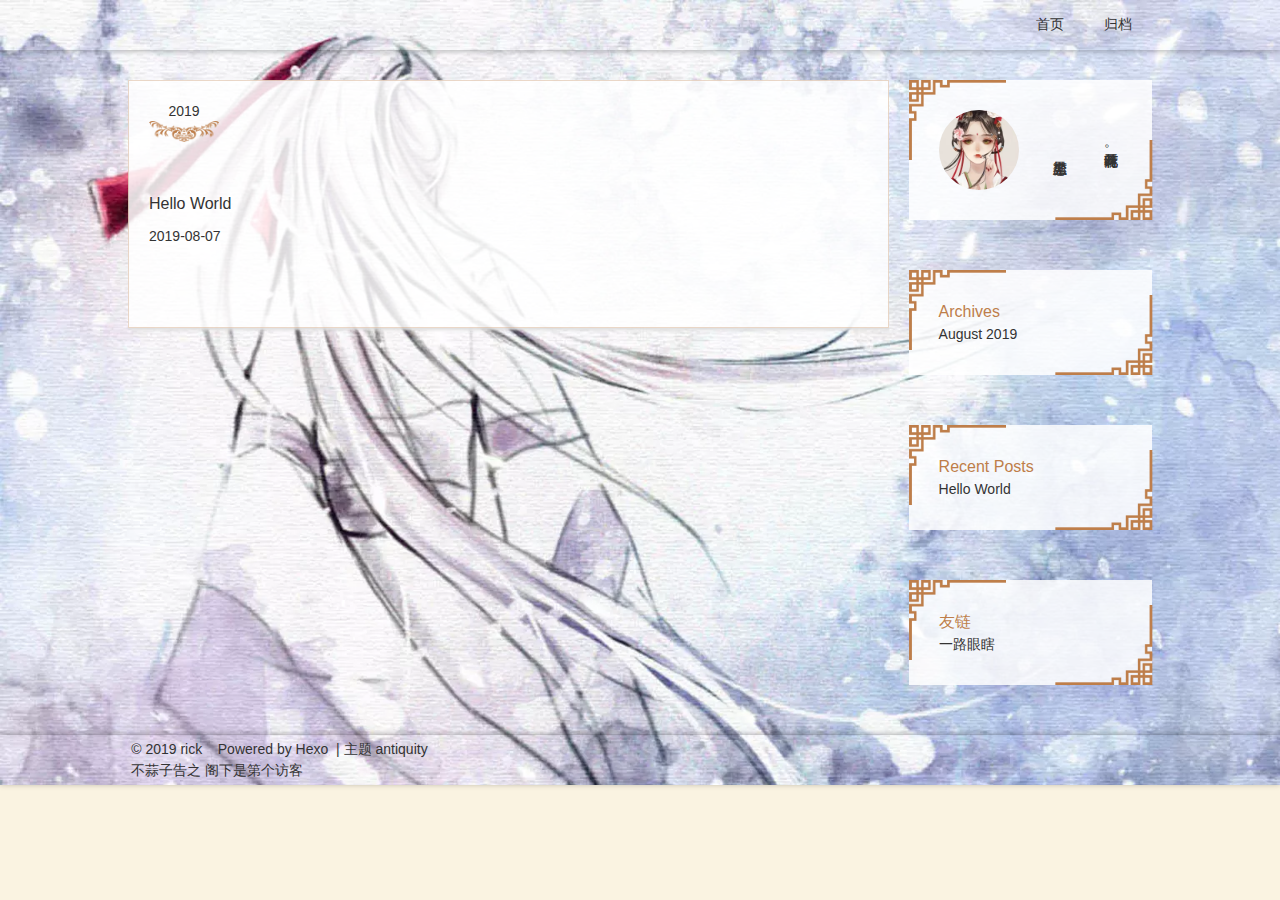
==== archives/index.html @ a4896336 "Site updated: 2019-08-07 15:57:03" ====
<!DOCTYPE html>
<html>
<head><meta name="generator" content="Hexo 3.9.0">
  <meta charset="utf-8">
  

  
  <title>Archives | Blog</title>
  <meta name="viewport" content="width=device-width, initial-scale=1, maximum-scale=1">
  
  
  
  <meta property="og:type" content="website">
<meta property="og:title" content="Blog">
<meta property="og:url" content="http://yoursite.com/archives/index.html">
<meta property="og:site_name" content="Blog">
<meta property="og:locale" content="zh-Hans">
<meta name="twitter:card" content="summary">
<meta name="twitter:title" content="Blog">
  
    <link rel="alternate" href="/atom.xml" title="Blog" type="application/atom+xml">
  
  
    <link rel="icon" href="/images/default-avatar.webp">
  
  
    <link href="//fonts.googleapis.com/css?family=Source+Code+Pro" rel="stylesheet" type="text/css">
  
  <link rel="stylesheet" href="/css/style.css">
  <link rel="stylesheet" href="/css/highlight.css">
  <script>
  let antiquityStorage = window.sessionStorage.getItem('antiquitySessionStorage');
  if (antiquityStorage == '' || antiquityStorage == null) {
    var antiquityLoader = '<div id="loaderbox"><div class="loader"><div class="load-roll"><div class="load-top"></div><div class="load-right"></div><div class="load-bottom"></div></div></div></div>';
    document.write(antiquityLoader);
    document.body.style.overflow = 'hidden'
  }
  </script>
</head>
</html>
<body>
  <div id="fullpage" class="mobile-nav-right">
    
      <div id="wrapper" title="图片来自网络">
    
    
      <header id="header">
  <div id="nav-toggle" class="nav-toggle"></div>
  <div class="head-box global-width">
    <nav class="nav-box nav-right">
      
        <a class="nav-item" href="/" title
        
        >首页</a>
      
        <a class="nav-item" href="/archives" title
        
        >归档</a>
      
    </nav>
  </div>
</header>
      <div id="middlecontent" title class="global-width sidebar-right">
        <section id="main">
  
  
    
    
      
      
      <section class="global-container archives-wrap">
        <div class="archive-year-wrap">
          <a href="/archives/2019" class="archive-year">2019</a>
        </div>
        <div class="archives">
    
    <article class="archive-article archive-type-post">
  <div class="archive-article-inner">
    <header class="archive-article-header">
      
  
    <h1 itemprop="name">
      <a class="archive-article-title" href="/2019/08/07/hello-world/">Hello World</a>
    </h1>
  
      
    </header>
    <div class="article-meta archive-article-meta">
      <a href="/2019/08/07/hello-world/" class="article-date">
  <time datetime="2019-08-07T04:28:36.734Z" itemprop="datePublished">2019-08-07</time>
</a>
      
      
    </div>
  </div>
</article>
  
  
    </div></section>
  


</section>
        <aside id="sidebar">
  
    <div class="widget-box">
  <div class="avatar-box">
    <img class="avatar" src="/images/default-avatar.webp" title="图片来自网络"></img>
    <h3 class="avatar-name">
      
        繁星亦恋尘
      
    </h3>
    <p class="avatar-slogan">
      花开花落终有时。
    </p>
  </div>
</div>


  
    

  
    

  
    
  
    
  <div class="widget-box">
    <h3 class="widget-title">Archives</h3>
    <div class="widget">
      <ul class="archive-list"><li class="archive-list-item"><a class="archive-list-link" href="/archives/2019/08/">August 2019</a></li></ul>
    </div>
  </div>

  
    
  <div class="widget-box">
    <h3 class="widget-title">Recent Posts</h3>
    <div class="widget">
      <ul>
        
          <li>
            <a href="/2019/08/07/hello-world/">Hello World</a>
          </li>
        
      </ul>
    </div>
  </div>

  
      <div class="widget-box">
    <h3 class="widget-title">友链</h3>
    <div class="widget">
      
        <a style="display: block;" href="https://yiluyanxia.github.io/" title target='_blank'
        >一路眼瞎</a>
      
    </div>
  </div>

  
</aside>
      </div>
      <footer id="footer">
  <div class="foot-box global-width">
    &copy; 2019 rick &nbsp;&nbsp;
    Powered by <a href="http://hexo.io/" target="_blank">Hexo</a>
    &nbsp;|&nbsp;主题 <a href="https://github.com/yiluyanxia/hexo-theme-antiquity">antiquity</a>
    <br>
    <script async src="//busuanzi.ibruce.info/busuanzi/2.3/busuanzi.pure.mini.js"></script>
    <span id="busuanzi_container_site_pv">不蒜子告之   阁下是第<span id="busuanzi_value_site_pv"></span>个访客</span>
  </div>
</footer>
      <script src="https://code.jquery.com/jquery-2.0.3.min.js"></script>
<script>
if (!window.jQuery) {
var script = document.createElement('script');
script.src = "/js/jquery-2.0.3.min.js";
document.body.write(script);
}
</script>

  <link rel="stylesheet" href="/fancybox/jquery.fancybox.css">
  <script src="/fancybox/jquery.fancybox.pack.js"></script>


<script src="/js/script.js"></script>



    </div>
    <nav id="mobile-nav" class="mobile-nav-box">
  <div class="mobile-nav-img mobile-nav-top"></div>
  
    <a href="/" class="mobile-nav-link">首页</a>
  
    <a href="/archives" class="mobile-nav-link">归档</a>
  
  <div class="mobile-nav-img  mobile-nav-bottom"></div>
</nav>    
  </div>
</body>
</html>
---- css/style.css ----
body {
  width: 100%;
}
body:before,
body:after {
  content: "";
  display: table;
}
body:after {
  clear: both;
}
html,
body,
div,
span,
applet,
object,
iframe,
h1,
h2,
h3,
h4,
h5,
h6,
p,
blockquote,
pre,
a,
abbr,
acronym,
address,
big,
cite,
code,
del,
dfn,
em,
img,
ins,
kbd,
q,
s,
samp,
small,
strike,
strong,
sub,
sup,
tt,
var,
dl,
dt,
dd,
ol,
ul,
li,
fieldset,
form,
label,
legend,
table,
caption,
tbody,
tfoot,
thead,
tr,
th,
td,
figure {
  margin: 0;
  padding: 0;
  border: 0;
  outline: 0;
  font-weight: inherit;
  font-style: inherit;
  font-family: inherit;
  font-size: 100%;
  vertical-align: baseline;
}
* {
  outline: none;
  box-sizing: border-box;
}
menu,
ul,
ol {
  list-style: none;
  margin: 0;
  padding: 0;
}
table {
  border-collapse: separate;
  border-spacing: 0;
  vertical-align: middle;
}
caption,
th,
td {
  text-align: left;
  font-weight: normal;
  vertical-align: middle;
  padding: 0;
}

a img {
  border: none;
}
input,
button {
  margin: 0;
  padding: 0;
}
input::-moz-focus-inner,
button::-moz-focus-inner {
  border: 0;
  padding: 0;
}

body{
  line-height: 1.5;
  color: #333;
  background: #FAF3E1;
  font-size: 14px;
  font-family: Arial, Roboto, "Droid Sans", "Hiragino Sans GB", "Microsoft YaHei", "Simsun", STXihei, "sans-serif";
}

iframe {
  vertical-align: top;
}

a {
  text-decoration: none;
  color: #333;
}

a:focus,
a:hover,
a:hover {
  text-decoration: none;
  color: #de1c31
}

img {
  vertical-align: top;
}

a img {
  border: 0 none;
}

.clearfix:after {
  content: "";
  clear: both;
  height: 0;
  display: table;
  visibility: hidden;
  font-size: 0;
}

.clearfix {
  height: 1%;
}

.img-adaption {
  display: block;
  position: absolute;
  top: 0;
  right: 0;
  bottom: 0;
  left: 0;
  margin: auto;
  max-height: 100%;
  max-width: 100%;
}
html, body, #fullpage{
  height: 100%;
}

#loaderbox {
  position: fixed;
  top: 0;
  right: 0;
  bottom: 0;
  left: 0;
  height: 100%;
  width: 100%;
  z-index: 999999;
  background-color: #FAF3E1;
}
.loader {
  position: absolute;
  top: 50%;
  left: 50%;
  transform: translate(-50%, -50%);
  border-color: inherit;
}
.load-roll {
  width: 42px;
  height: 42px;
  /* border: 2px solid #f1dfd0; */
  border: 2px solid #de1c31;
  border-radius: 100%;
  position: relative;
  top: 50%;
  left: 0;
  right: 0;
  box-sizing: border-box;
  animation: roll 2s linear infinite;
}
.load-top, .load-right, .load-bottom, .load-left {
  border: 22px solid transparent;
  border-radius: 100%;
  position: absolute;
  top: -3px;
  left: -3px;
  box-sizing: border-box;
}
.load-top {
  border-top-color: #FAF3E1;
  animation: roll-top 2s linear infinite;
}
.load-right {
  border-right-color: #FAF3E1;
  animation: roll-right 2s linear infinite;
}
.load-bottom {
  border-bottom-color: #FAF3E1;
  animation: roll-bottom 2s linear infinite;
}

@keyframes roll {
  100% {
    transform: rotate(1turn)
  }
}
@keyframes roll-top {
  0% {
    transform: rotate(0deg)
  }

  50% {
    transform: rotate(180deg)      
  }
  
  100% {
    transform: rotate(360deg)
  }
}
@keyframes roll-right {
  0% {
    transform: rotate(0deg)
  }
  25% {
    transform: rotate(0deg)
  }
  50% {
    transform: rotate(90deg)
  }
  100% {
    transform: rotate(360deg)
  }
}
@keyframes roll-bottom {
  0% {
    transform: rotate(0deg)
  }
  50% {
    transform: rotate(0deg)
  }
  100% {
    transform: rotate(360deg)
  }
}
#fullpage {
  position: relative;
  /* display: none; */
}
#wrapper {
  background-image: url('../images/bg.webp');
  background-color: #C7C9EA;
  background-repeat: no-repeat;
  background-attachment: fixed;
  background-size: cover;
  position: absolute;
  right: 0;
  width: 100%;
  transition: 0.2s ease-out;
  z-index: 1;
}
.mobile-nav-on {
  overflow: hidden;
}
.mobile-nav-on #wrapper {
  right: 280px;
}
.mobile-nav-left #wrapper {
  left: 0;
  right: initial;
}
.mobile-nav-left.mobile-nav-on #wrapper{
  left: 280px;
}
.mobile-nav-left .mobile-nav-box{
  right: initial;
  left: 0;
}
.mobile-nav-left .nav-toggle {
  left: 20px;
  right: initial;
}
.global-width {
  width: 80%;
  margin: 0 auto;
}
#header {
  position: relative;
  height: 50px;
  box-shadow: 0 1px 6px rgba(0, 0, 0, .3)
}

.head-box {
}
.nav-box {
  display: flex;
  justify-content: flex-end;
}
.nav-box.nav-left {
  justify-content: flex-start;
}
.nav-box a {
  padding: 14px 20px;
  display: block;
}
.mobile-nav-box{
  position: absolute;
  top: 0;
  right: 0;
  bottom: 0;
  width: 280px;
  background-color: #e3bd8d;
  background-image: url('../images/icons/css_texture.png');
  /* background: linear-gradient(rgba(222, 28, 49), rgba(222, 28, 49,.1)); */
  border-right: 1px solid #fff;
  display: none;
}

.mobile-nav-link {
  display: block;
  text-align: center;
  margin: 10px;
}
.mobile-nav-img {
  width: 100%;
  height: 60px;
  background-image: url('../images/icons/css_patterns.png');
  background-size: auto 50px;
  background-repeat: no-repeat;
  background-position: bottom center;
}
.mobile-nav-bottom {
  transform: scaleY(-1)
}
#middlecontent {
  display: flex;
  padding-top: 30px;
  z-index: 2;
  position: relative;
  justify-content: space-between;
}
#main {
  width: 75%;
  overflow: hidden;
  margin-right: 20px;
}
#sidebar {
  width: 24%;
  min-width: 220px;
}
#middlecontent.sidebar-left #main{
  order: 1;
  margin-right: 0;
  margin-left: 20px;
}
#middlecontent.sidebar-false #main{
  width: 100%;
  margin-right: 0;
}
#middlecontent.sidebar-false #sidebar{
  display: none;
}
.widget-box {
  margin-bottom: 50px;
  position: relative;
  padding: 30px;
  background: rgba(255, 255, 255, .85)  
}
.widget-box::before, .widget-box::after {
  content: "";
  display: block;
  width: 40%;
  height: 80px;
  background: url('../images/icons/css_window_frame.png');
  background-size: cover;
  position: absolute;
  z-index: 1;
}
.widget-box::before{
  left: 0;
  top: 0;
}
.widget-box::after{
  transform:rotate(180deg);
  right: 0;
  bottom: 0;
}
.widget-title {
  font-size: 16px;
  color: #be7e4a;
  /* color: rgb(21, 139, 184) */
}
.widget {
  z-index: 2;
  position: relative;
}
.avatar-box {
  display: flex;
  justify-content: space-between;
  align-items: center;
}
.avatar {
  width: 80px;
  height: 80px;
  border-radius: 100%;
}
.avatar-name {
  writing-mode: vertical-lr
}
.avatar-slogan {
  writing-mode: vertical-lr;
  max-height: 200px;
}
.global-container {
  box-shadow: 1px 2px 3px #ddd;
  border: 1px solid rgba(190, 126, 74, .3);
  padding: 20px;
  background: rgba(255, 255, 255, .85)
}
.article {
  margin-bottom: 50px;
}
.article-title {
  font-size: 1.7em;
}
.article-meta {
  display: flex;
  padding: 10px 0;
}
.article-date {
  margin-right: 10px;
}
.article-category {
  
}
.article-category .article-category-link {
  margin-right: 10px;
}
.article-tag-list {
  display: flex;
}
.article-tag-list-item {
  padding: 0 14px;
  background: url('../images/icons/css_tag.png');
  background-size: auto 14px;
  background-repeat: no-repeat;
  background-position: left center;
}
.article-inner {
  padding-top: 20px;
}
.article-content h1, .article-content h2, .article-content h3, .article-content h4,.article-content h5,.article-content h6{
  line-height: 1.1em;
  margin: 1.1em 0;
}
.article-content h1{
  font-size: 1.7em;
  line-height: 1.5;
}
.article-content h2{
  font-size: 1.5em;
}
.article-content h3{
  font-size: 1.17em;
}
.article-content h4{
  font-size: 1em;
}
.article-content h5{
  font-size: 0.83em;
}
.article-content p {
  line-height: 1.6em;
  margin: 1.6em 0;
}
.article-content a {
  color: #be7e4a;
}
.article-content ol{
  list-style: decimal outside;
  padding-left: 2em;
}

.article-content img {
  max-width: 100%;
  display: block;
  margin: auto;
}
.article-gallery-img  {
  display: none;
  max-width: 100%;
}
.article-gallery-img img {
  display: block;
  max-width: 100%;
  margin: 0 auto;
}
.article-content .pullquote {
  text-align: left;
  width: 45%;
  margin: 0;
}
.article-content .pullquote.left {
  margin-left: 0.5em;
  margin-right: 1em;
  float: left
}
.article-content .pullquote.right {
  margin-right: 0.5em;
  margin-left: 1em;
  float: right
}
.article-content hr,
.widget hr {
  border: 1px dashed #ddd;
}
.article-content strong,
.widget strong {
  font-weight: bold;
}
.article-content em,
.widget em,
.article-content cite,
.widget cite {
  font-style: italic;
}
.article-content sup,
.widget sup,
.article-content sub,
.widget sub {
  font-size: 0.75em;
  line-height: 0;
  position: relative;
  vertical-align: baseline;
}
.article-content sup,
.widget sup {
  top: -0.5em;
}
.article-content sub,
.widget sub {
  bottom: -0.2em;
}
.article-content small,
.widget small {
  font-size: 0.85em;
}
.article-content acronym,
.widget acronym,
.article-content abbr,
.widget abbr {
  border-bottom: 1px dotted;
}
.article-content ul,
.article-content ol,
.article-content dl{
  line-height: 1.6em;
  padding-left: 2em;
}
.article-content ul ul,
.article-content ol ul,
.article-content ul ol,
.article-content ol ol{
  margin-top: 0;
  margin-bottom: 0;
}
.article-content ul{
  list-style: disc;
  padding-left: 2em;
}
.article-content dt {
  font-weight: bold;
}
.article-content:before,
.article-content:after {
  content: "";
  display: table;
}
.article-content:after {
  clear: both;
}
.article-content p,
.article-content table {
  line-height: 1.6em;
  margin: 1.6em 0;
}
.article-content h1,
.article-content h2,
.article-content h3,
.article-content h4,
.article-content h5,
.article-content h6 {
  font-weight: bold;
}
.article-content h1,
.article-content h2,
.article-content h3,
.article-content h4,
.article-content h5,
.article-content h6 {
  line-height: 1.1em;
  margin: 1.1em 0;
}

.article-content ul,
.article-content ol,
.article-content dl {
  margin-top: 1.6em;
  margin-bottom: 1.6em;
}
.article-content img,
.article-content video {
  max-width: 100%;
  height: auto;
  display: block;
  margin: auto;
}
.article-content iframe {
  border: none;
}
.article-content table {
  width: 100%;
  border-collapse: collapse;
  border-spacing: 0;
}
.article-content th {
  font-weight: bold;
  border-bottom: 3px solid #ddd;
  padding-bottom: 0.5em;
}
.article-content td {
  border-bottom: 1px solid #ddd;
  padding: 10px 0;
}
.article-content blockquote {
  font-size: 1.4em;
  margin: 1.6em 20px;
  text-align: center;
}
.article-content blockquote footer {
  font-size: 14px;
  margin: 1.6em 0;
  font-family: "Helvetica Neue", Helvetica, Arial, sans-serif;
}
.article-content blockquote footer cite:before {
  content: "—";
  padding: 0 0.5em;
}
.article-content .caption {
  color: #999;
  display: block;
  font-size: 0.9em;
  margin-top: 0.5em;
  position: relative;
  text-align: center;
}
.article-content .video-container {
  position: relative;
  padding-top: 56.25%;
  height: 0;
  overflow: hidden;
}
.article-content .video-container iframe,
.article-content .video-container object,
.article-content .video-container embed {
  position: absolute;
  top: 0;
  left: 0;
  width: 100%;
  height: 100%;
  margin-top: 0;
}
.article-gallery-img:first-child {
  display: block
}
.article-share-link{
  color: #be7e4a;
}
.article-footer{
  text-align: center;
  background-image: url('../images/icons/css_pattern_bottom.png');
  background-repeat: no-repeat;
  padding-bottom: 20px;
  background-position: center bottom;
  background-size: 70px auto;
}
#article-nav {
  display: flex;
  justify-content: space-between;
  padding: 20px 0;
}
#article-nav .article-nav-block {
  /* width: 49%; */
}
#article-nav .article-nav-block+.article-nav-block {
 padding-left: 30px;
}
#article-nav .article-nav-block+.article-nav-block .article-nav-older{
  flex-direction: column;
}
.article-nav-link-wrap{
  display: flex;
}
.article-nav-caption {
  display: inline-block;
  width: 46px;
  height: 19px;
  background-image: url('../images/icons/css_cloud.png')
}
#article-nav-older .article-nav-caption{
  transform: scaleX(-1)
}
.archives-wrap {
  margin-bottom: 50px;
}

.archive-article {
  margin-bottom: 50px;
}
.archive-article-title {
  font-size: 16px;
}
.archive-year-wrap {
  margin-bottom: 50px;
}
.archive-year {
  display: block;
  background-image: url('../images/icons/css_pattern_bottom.png');
  background-repeat: no-repeat;
  background-position: left bottom;
  background-size: 70px auto;
  padding-bottom: 20px;
  width: 70px;
  text-align: center
}
#page-nav{
  box-shadow: 1px 2px 3px #ddd;
  border: 1px solid rgba(190, 126, 74, .3);
  padding: 20px;
  background: rgba(255, 255, 255, .85);
  margin-bottom: 50px;
  text-align: center;
  display: flex;
  justify-content: center;
}
#page-nav *{
  margin: 0 10px;
}
#page-nav::before{
  content: "";
  display: block;
  width: 46px;
  height: 19px;
  background: url('../images/icons/css_cloud.png')
}
#page-nav::after{
  content: "";
  display: block;
  width: 46px;
  height: 19px;
  background: url('../images/icons/css_cloud.png');
  transform: scaleX(-1);
}
#page-nav .current{
  color: #de1c31;
}
#footer {
  box-shadow: 0 -1px 6px rgba(0, 0, 0, .3);
  padding: 4px;
}
@media screen and (max-width: 1200px){
  .global-width {
    width: 100%;
  }
  #middlecontent {
    padding-left: 12px;
    padding-right: 12px;
  }
  #footer {
    padding-left: 12px;
    padding-right: 12px;
  }
}
@media screen and (max-width: 768px){
  #wrapper{
    background: #EFF0F5;
    /* background: #C7C9EA; */
    
  }
  #middlecontent {
    display: block;
  }
  #main, #sidebar{
    width: 100%;
  }
  #sidebar {
    padding-left: 0;
  }
  .widget-box::before,
  .widget-box::after {
    width: 23%;
  }
  .page-number{
    display: none;
  }
  .head-box {
    display: none;
  }
  .nav-toggle {
    width: 34px;
    height: 38px;
    position: absolute;
    top: 6px;
    right: 20px;
    box-shadow: 0 0 34px #fff;
    border: 1px solid rgba(190, 126, 74, .85);
    background: #fff;
    border-radius: 3px;
    cursor: pointer;
    /* border: 1px solid #e3bd8d;
    background-image: -webkit-linear-gradient(#F6E4CE, #EBC18F);
    box-shadow: inset 0px 0px 2px #fff, 0 0 34px #fff; */
  }
  .nav-toggle::before,
  .nav-toggle::after{
    content: "";
    display: block;
    width: 28px;
    height: 2px;
    background-color: rgba(190, 126, 74, .85);
    border-radius: 2px;
    position: absolute;
    right: 2px;
  }
  .nav-toggle::before{
    top: 8px;
    box-shadow: 0 9px rgba(190, 126, 74, .85);
  }
  .nav-toggle::after{
    top: 25px;
  }
  .mobile-nav-box {
    display: block;
  }
  #article-nav {
    flex-direction: column;
  }
}
---- css/highlight.css ----
.article-content .highlight-box {
  position: relative;
  overflow: hidden;
  border-radius: 4px;
  margin: 1.6em 0;
  padding-top: 38px;
  background: #21252B;
}
.article-content .highlight::-webkit-scrollbar {
  height: 10px;
  background-color: #282C34;
}
.article-content .highlight::-webkit-scrollbar-track {
  border-radius: 10px;
  background-color: #282C34;
}

.article-content .highlight::-webkit-scrollbar-thumb {
  border-radius: 10px;
  background-color: #3E4451;
}
.article-content-cloud .highlight-box::before,
.article-content-mac .highlight-box::before {
  content: attr(data-rel);
  height: 38px;
  line-height: 38px;
  color: #fff;
  font-size: 14px;
  position: absolute;
  top: 0;
  left: 0;
  padding: 0px 75px;
}
.article-content-mac .highlight-box::before {
  padding: 0px 90px;
}
.article-content-cloud .highlight-box::after{
  content: "";
  position: absolute;
  top: 0;
  left: 4px;
  width: 46px;
  height: 19px;
  background-image: url('../images/icons/css_cloud.png')
}
.article-content-mac .highlight-box::after{
  content: " ";
  position: absolute;
  -webkit-border-radius: 50%;
  border-radius: 50%;
  background: #FF5454;
  width: 12px;
  height: 12px;
  top: 0;
  left: 20px;
  margin-top: 13px;
  -webkit-box-shadow: 20px 0px #FFBF00, 40px 0px #00D22E;
  box-shadow: 20px 0px #FFBF00, 40px 0px #00D22E;
  z-index: 3;
}
.article-content-doorframe .highlight-box {
  background-color: #282C34;
  border-radius: 0;
  border: 1px solid #be7e4a;
  box-shadow: 3px 0 #282C34, -3px 0 #282C34, 0px -3px #282C34, 0px 3px #282C34;
}
.article-content-doorframe .highlight-box::before,
.article-content-doorframe .highlight-box::after,
.article-content-doorframe .highlight-box .highlight::before,
.article-content-doorframe .highlight-box .highlight::after {
  content: "";
  display: block;
  position: absolute;
  background-image: url('../images/icons/css_doorframe.png');
  background-size: auto 44px;
  width: 44px;
  height: 44px;
  background-repeat: no-repeat;
}
.article-content-doorframe .highlight-box::before {
  top: 0;
  left: 0;
  transform:rotate(90deg);
}
.article-content-doorframe .highlight-box::after {
  top: 0;
  right: 0;
  transform:rotate(180deg);
}

.article-content-doorframe .highlight-box .highlight::before {
  bottom: 0;
  left: 0;
}
.article-content-doorframe .highlight-box .highlight::after {
  bottom: 0;
  right: 0;
  transform:rotate(-90deg);
}
.article-content-doorframe .highlight-box .highlight {
  padding-bottom: 53px !important;
}
.article-content .highlight {
  padding: 15px 20px;
}
.article-content pre,
.article-content .highlight {
  background: #282C34;
  overflow: auto;
  color: #ABB2BF;
  line-height: 22px;
}

.article-content .highlight .gutter pre,
.article-content .gist .gist-file .gist-data .line-numbers {
  color: #4B5363;
  font-size: 0.85em;
}
.article-content img {
  max-width: 100%;
}
.article-content pre,
.article-content code {
  font-family: "Source Code Pro", Consolas, Monaco, Menlo, Consolas, monospace;
}
.article-content code {
  background: #eee;
  text-shadow: 0 1px #fff;
  padding: 0 0.3em;
}
.article-content pre code {
  background: none;
  text-shadow: none;
  padding: 0;
}
.article-content .highlight pre {
  border: none;
  margin: 0;
  padding: 0;
}
.article-content .highlight table {
  margin: 0;
  width: auto;
}
.article-content .highlight td {
  border: none;
  padding: 0;
}
.article-content .highlight figcaption {
  font-size: 0.85em;
  color: #999;
  line-height: 1em;
  margin-bottom: 1em;
}
.article-content .highlight figcaption:before,
.article-content .highlight figcaption:after {
  content: "";
  display: table;
}
.article-content .highlight figcaption:after {
  clear: both;
}
.article-content .highlight figcaption a {
  float: right;
}
.article-content .highlight .gutter pre {
  text-align: right;
  padding-right: 20px;
}
.article-content .highlight .line {
  height: 22.400000000000002px;
}
.article-content .highlight .line.marked {
  background: #515151;
}
.article-content .gist {
  margin: 0;
  border-style: solid;
  border-color: #ddd;
  border-width: 1px 0;
  background: #2d2d2d;
  padding: 15px 20px 15px 0;
}
.article-content .gist .gist-file {
  border: none;
  font-family: "Source Code Pro", Consolas, Monaco, Menlo, Consolas, monospace;
  margin: 0;
}
.article-content .gist .gist-file .gist-data {
  background: none;
  border: none;
}
.article-content .gist .gist-file .gist-data .line-numbers {
  background: none;
  border: none;
  padding: 0 20px 0 0;
}
.article-content .gist .gist-file .gist-data .line-data {
  padding: 0 !important;
}
.article-content .gist .gist-file .highlight {
  margin: 0;
  padding: 0;
  border: none;
}
.article-content .gist .gist-file .gist-meta {
  background: #2d2d2d;
  color: #999;
  font: 0.85em -apple-system, BlinkMacSystemFont, "Segoe UI", "Roboto", "Oxygen", "Ubuntu", "Cantarell", "Fira Sans", "Droid Sans", "Helvetica Neue", sans-serif;
  text-shadow: 0 0;
  padding: 0;
  margin-top: 1em;
  margin-left: 20px;
}
.article-content .gist .gist-file .gist-meta a {
  color: #61AFEF;
  font-weight: normal;
}
.article-content .gist .gist-file .gist-meta a:hover {
  text-decoration: underline;
}
pre .comment,
pre .title {
  color:#3E4451;
}
pre .variable,
pre .attribute,
pre .regexp,
pre .ruby .constant,
pre .xml .tag .title,
pre .xml .pi,
pre .xml .doctype,
pre .html .doctype,
pre .css .id,
pre .css .class,
pre .css .pseudo,
pre .tag .name {
  color: #E06C75;
}
pre .number,
pre .preprocessor,
pre .built_in,
pre .literal,
pre .params,
pre .constant {
  color: #D19A66;
}
pre .class,
pre .ruby .class .title,
pre .css .rules .attribute {
  color: #9c9;
}
pre .string,
pre .value,
pre .inheritance,
pre .header,
pre .ruby .symbol,
pre .xml .cdata {
  color: #98C379;
}
pre .css .hexcolor {
  color: #61AFEF;
}
pre .attr {
  color: #D19A66;
}
pre .function,
pre .function .params{
  color: #ABB2BF;
}

pre .python .decorator,
pre .python .title,
pre .ruby .function .title,
pre .ruby .title .keyword,
pre .perl .sub,
pre .javascript .title,
pre .coffeescript .title,
pre .function .title {
  color: #56B6C2;
}
pre .keyword,
pre .javascript .function {
  color: #C678DD;
}
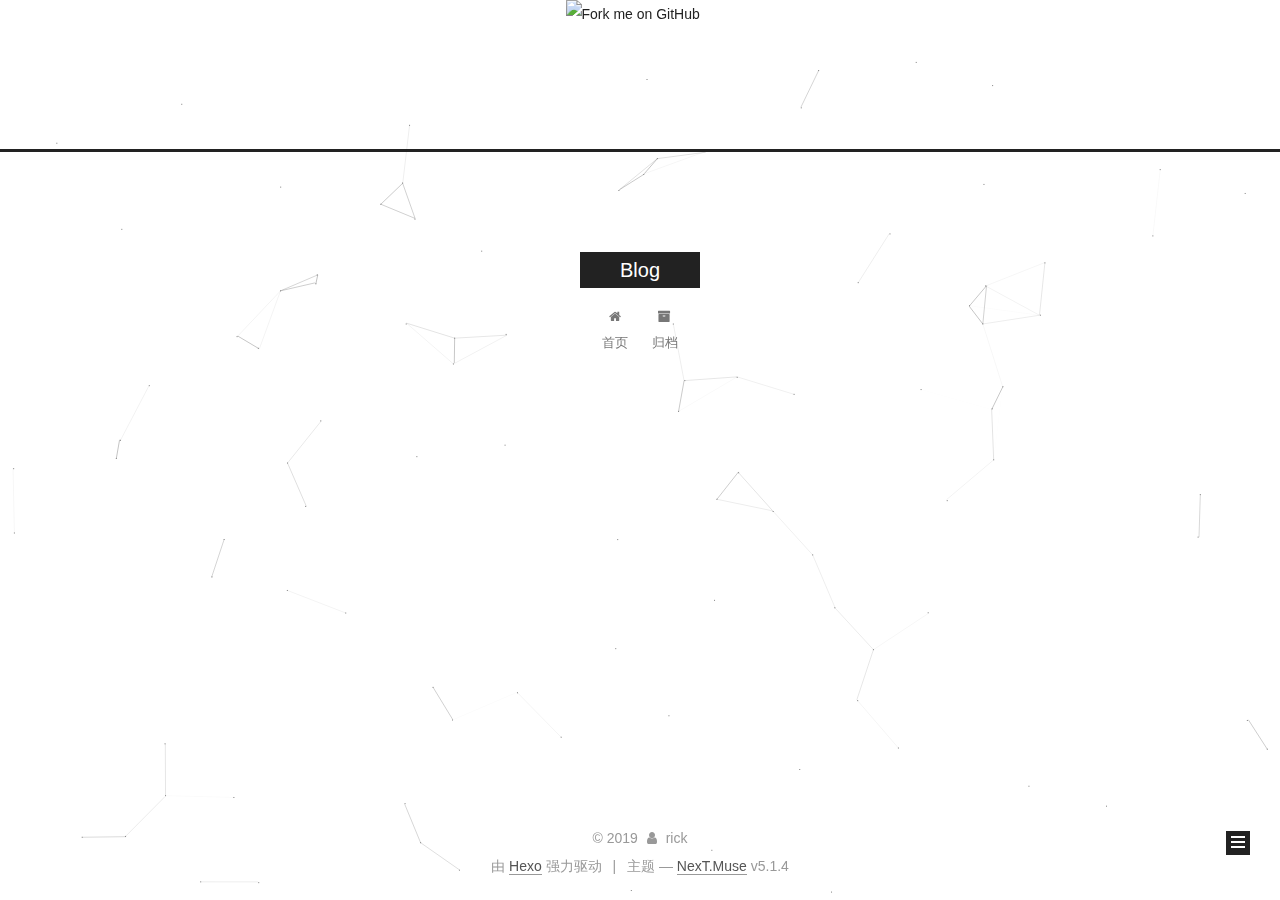
==== commit c2b640e8: "Site updated: 2019-08-07 20:38:30" ====
--- a/archives/index.html
+++ b/archives/index.html
@@ -1,206 +1,566 @@
 <!DOCTYPE html>
-<html>
+
+
+
+  
+
+
+<html class="theme-next muse use-motion" lang="zh-Hans">
 <head><meta name="generator" content="Hexo 3.9.0">
-  <meta charset="utf-8">
-  
-
-  
-  <title>Archives | Blog</title>
-  <meta name="viewport" content="width=device-width, initial-scale=1, maximum-scale=1">
-  
-  
-  
-  <meta property="og:type" content="website">
+  <meta charset="UTF-8">
+<meta http-equiv="X-UA-Compatible" content="IE=edge">
+<meta name="viewport" content="width=device-width, initial-scale=1, maximum-scale=1">
+<meta name="theme-color" content="#222">
+
+
+
+
+
+
+
+
+
+<meta http-equiv="Cache-Control" content="no-transform">
+<meta http-equiv="Cache-Control" content="no-siteapp">
+
+
+
+
+
+
+
+
+
+
+
+
+
+
+
+
+  
+  
+  <link href="/lib/fancybox/source/jquery.fancybox.css?v=2.1.5" rel="stylesheet" type="text/css">
+
+
+
+
+
+
+
+<link href="/lib/font-awesome/css/font-awesome.min.css?v=4.6.2" rel="stylesheet" type="text/css">
+
+<link href="/css/main.css?v=5.1.4" rel="stylesheet" type="text/css">
+
+
+  <link rel="apple-touch-icon" sizes="180x180" href="/images/apple-touch-icon-next.png?v=5.1.4">
+
+
+  <link rel="icon" type="image/png" sizes="32x32" href="/images/favicon-32x32-next.png?v=5.1.4">
+
+
+  <link rel="icon" type="image/png" sizes="16x16" href="/images/favicon-16x16-next.png?v=5.1.4">
+
+
+  <link rel="mask-icon" href="/images/logo.svg?v=5.1.4" color="#222">
+
+
+
+
+
+  <meta name="keywords" content="Hexo, NexT">
+
+
+
+
+
+  <link rel="alternate" href="/atom.xml" title="Blog" type="application/atom+xml">
+
+
+
+
+
+
+<meta property="og:type" content="website">
 <meta property="og:title" content="Blog">
 <meta property="og:url" content="http://yoursite.com/archives/index.html">
 <meta property="og:site_name" content="Blog">
 <meta property="og:locale" content="zh-Hans">
 <meta name="twitter:card" content="summary">
 <meta name="twitter:title" content="Blog">
-  
-    <link rel="alternate" href="/atom.xml" title="Blog" type="application/atom+xml">
-  
-  
-    <link rel="icon" href="/images/default-avatar.webp">
-  
-  
-    <link href="//fonts.googleapis.com/css?family=Source+Code+Pro" rel="stylesheet" type="text/css">
-  
-  <link rel="stylesheet" href="/css/style.css">
-  <link rel="stylesheet" href="/css/highlight.css">
-  <script>
-  let antiquityStorage = window.sessionStorage.getItem('antiquitySessionStorage');
-  if (antiquityStorage == '' || antiquityStorage == null) {
-    var antiquityLoader = '<div id="loaderbox"><div class="loader"><div class="load-roll"><div class="load-top"></div><div class="load-right"></div><div class="load-bottom"></div></div></div></div>';
-    document.write(antiquityLoader);
-    document.body.style.overflow = 'hidden'
-  }
-  </script>
+
+
+
+<script type="text/javascript" id="hexo.configurations">
+  var NexT = window.NexT || {};
+  var CONFIG = {
+    root: '/',
+    scheme: 'Muse',
+    version: '5.1.4',
+    sidebar: {"position":"left","display":"post","offset":12,"b2t":false,"scrollpercent":false,"onmobile":false},
+    fancybox: true,
+    tabs: true,
+    motion: {"enable":true,"async":false,"transition":{"post_block":"fadeIn","post_header":"slideDownIn","post_body":"slideDownIn","coll_header":"slideLeftIn","sidebar":"slideUpIn"}},
+    duoshuo: {
+      userId: '0',
+      author: '博主'
+    },
+    algolia: {
+      applicationID: '',
+      apiKey: '',
+      indexName: '',
+      hits: {"per_page":10},
+      labels: {"input_placeholder":"Search for Posts","hits_empty":"We didn't find any results for the search: ${query}","hits_stats":"${hits} results found in ${time} ms"}
+    }
+  };
+</script>
+
+
+
+  <link rel="canonical" href="http://yoursite.com/archives/">
+
+
+
+
+
+  <title>归档 | Blog</title>
+  
+
+
+
+
+
+
+
+
 </head>
-</html>
-<body>
-  <div id="fullpage" class="mobile-nav-right">
+
+<body itemscope itemtype="http://schema.org/WebPage" lang="zh-Hans">
+
+  
+  
     
-      <div id="wrapper" title="图片来自网络">
+  
+
+  <div class="container sidebar-position-left page-archive">
+    <a href="https://github.com/ElevenDog/ElevenDog.github.io"><img width="149" height="149" src="https://github.blog/wp-content/uploads/2008/12/forkme_left_green_007200.png?resize=149%2C149" class="attachment-full size-full" alt="Fork me on GitHub" data-recalc-dims="1"></a>
+    <div class="headband"></div>
+
+    <header id="header" class="header" itemscope itemtype="http://schema.org/WPHeader">
+      <div class="header-inner"><div class="site-brand-wrapper">
+  <div class="site-meta ">
     
-    
-      <header id="header">
-  <div id="nav-toggle" class="nav-toggle"></div>
-  <div class="head-box global-width">
-    <nav class="nav-box nav-right">
-      
-        <a class="nav-item" href="/" title
-        
-        >首页</a>
-      
-        <a class="nav-item" href="/archives" title
-        
-        >归档</a>
-      
-    </nav>
+
+    <div class="custom-logo-site-title">
+      <a href="/" class="brand" rel="start">
+        <span class="logo-line-before"><i></i></span>
+        <span class="site-title">Blog</span>
+        <span class="logo-line-after"><i></i></span>
+      </a>
+    </div>
+      
+        <p class="site-subtitle"></p>
+      
   </div>
-</header>
-      <div id="middlecontent" title class="global-width sidebar-right">
-        <section id="main">
-  
-  
-    
-    
-      
-      
-      <section class="global-container archives-wrap">
-        <div class="archive-year-wrap">
-          <a href="/archives/2019" class="archive-year">2019</a>
-        </div>
-        <div class="archives">
-    
-    <article class="archive-article archive-type-post">
-  <div class="archive-article-inner">
-    <header class="archive-article-header">
-      
-  
-    <h1 itemprop="name">
-      <a class="archive-article-title" href="/2019/08/07/hello-world/">Hello World</a>
-    </h1>
-  
-      
+
+  <div class="site-nav-toggle">
+    <button>
+      <span class="btn-bar"></span>
+      <span class="btn-bar"></span>
+      <span class="btn-bar"></span>
+    </button>
+  </div>
+</div>
+
+<nav class="site-nav">
+  
+
+  
+    <ul id="menu" class="menu">
+      
+        
+        <li class="menu-item menu-item-home">
+          <a href="/" rel="section">
+            
+              <i class="menu-item-icon fa fa-fw fa-home"></i> <br>
+            
+            首页
+          </a>
+        </li>
+      
+        
+        <li class="menu-item menu-item-archives">
+          <a href="/archives/" rel="section">
+            
+              <i class="menu-item-icon fa fa-fw fa-archive"></i> <br>
+            
+            归档
+          </a>
+        </li>
+      
+
+      
+    </ul>
+  
+
+  
+</nav>
+
+
+
+ </div>
     </header>
-    <div class="article-meta archive-article-meta">
-      <a href="/2019/08/07/hello-world/" class="article-date">
-  <time datetime="2019-08-07T04:28:36.734Z" itemprop="datePublished">2019-08-07</time>
-</a>
-      
-      
+
+    <main id="main" class="main">
+      <div class="main-inner">
+        <div class="content-wrap">
+          <div id="content" class="content">
+            
+
+  
+  
+  
+  <div class="post-block archive">
+    <div id="posts" class="posts-collapse">
+      <span class="archive-move-on"></span>
+
+      <span class="archive-page-counter">
+        
+        
+        
+          
+        
+        嗯..! 目前共计 1 篇日志。 继续努力。
+      </span>
+
+      
+
+        
+        
+        
+
+        
+          
+          <div class="collection-title">
+            <h1 class="archive-year" id="archive-year-2019">2019</h1>
+          </div>
+        
+        
+
+        
+
+  <article class="post post-type-normal" itemscope itemtype="http://schema.org/Article">
+    <header class="post-header">
+
+      <h2 class="post-title">
+        
+            <a class="post-title-link" href="/2019/08/07/hello-world/" itemprop="url">
+              
+                <span itemprop="name">Hello World</span>
+              
+            </a>
+        
+      </h2>
+
+      <div class="post-meta">
+        <time class="post-time" itemprop="dateCreated" datetime="2019-08-07T12:28:36+08:00" content="2019-08-07">
+          08-07
+        </time>
+      </div>
+
+    </header>
+  </article>
+
+
+
+      
+
     </div>
   </div>
-</article>
-  
-  
-    </div></section>
-  
-
-
-</section>
-        <aside id="sidebar">
-  
-    <div class="widget-box">
-  <div class="avatar-box">
-    <img class="avatar" src="/images/default-avatar.webp" title="图片来自网络"></img>
-    <h3 class="avatar-name">
-      
-        繁星亦恋尘
-      
-    </h3>
-    <p class="avatar-slogan">
-      花开花落终有时。
-    </p>
-  </div>
-</div>
-
-
-  
-    
-
-  
-    
-
-  
-    
-  
-    
-  <div class="widget-box">
-    <h3 class="widget-title">Archives</h3>
-    <div class="widget">
-      <ul class="archive-list"><li class="archive-list-item"><a class="archive-list-link" href="/archives/2019/08/">August 2019</a></li></ul>
+  
+  
+  
+
+  
+
+
+
+          </div>
+          
+
+
+          
+
+        </div>
+        
+          
+  
+  <div class="sidebar-toggle">
+    <div class="sidebar-toggle-line-wrap">
+      <span class="sidebar-toggle-line sidebar-toggle-line-first"></span>
+      <span class="sidebar-toggle-line sidebar-toggle-line-middle"></span>
+      <span class="sidebar-toggle-line sidebar-toggle-line-last"></span>
     </div>
   </div>
 
-  
+  <aside id="sidebar" class="sidebar">
     
-  <div class="widget-box">
-    <h3 class="widget-title">Recent Posts</h3>
-    <div class="widget">
-      <ul>
-        
-          <li>
-            <a href="/2019/08/07/hello-world/">Hello World</a>
-          </li>
-        
-      </ul>
+    <div class="sidebar-inner">
+
+      
+
+      
+
+      <section class="site-overview-wrap sidebar-panel sidebar-panel-active">
+        <div class="site-overview">
+          <div class="site-author motion-element" itemprop="author" itemscope itemtype="http://schema.org/Person">
+            
+              <p class="site-author-name" itemprop="name">rick</p>
+              <p class="site-description motion-element" itemprop="description"></p>
+          </div>
+
+          <nav class="site-state motion-element">
+
+            
+              <div class="site-state-item site-state-posts">
+              
+                <a href="/archives/">
+              
+                  <span class="site-state-item-count">1</span>
+                  <span class="site-state-item-name">日志</span>
+                </a>
+              </div>
+            
+
+            
+
+            
+
+          </nav>
+
+          
+            <div class="feed-link motion-element">
+              <a href="/atom.xml" rel="alternate">
+                <i class="fa fa-rss"></i>
+                RSS
+              </a>
+            </div>
+          
+
+          
+
+          
+          
+
+          
+          
+
+          
+
+        </div>
+      </section>
+
+      
+
+      
+
     </div>
+  </aside>
+
+
+        
+      </div>
+    </main>
+
+    <footer id="footer" class="footer">
+      <div class="footer-inner">
+        <div class="copyright">&copy; <span itemprop="copyrightYear">2019</span>
+  <span class="with-love">
+    <i class="fa fa-user"></i>
+  </span>
+  <span class="author" itemprop="copyrightHolder">rick</span>
+
+  
+</div>
+
+
+  <div class="powered-by">由 <a class="theme-link" target="_blank" href="https://hexo.io">Hexo</a> 强力驱动</div>
+
+
+
+  <span class="post-meta-divider">|</span>
+
+
+
+  <div class="theme-info">主题 &mdash; <a class="theme-link" target="_blank" href="https://github.com/iissnan/hexo-theme-next">NexT.Muse</a> v5.1.4</div>
+
+
+
+
+        
+
+
+
+
+
+
+
+        
+      </div>
+    </footer>
+
+    
+      <div class="back-to-top">
+        <i class="fa fa-arrow-up"></i>
+        
+      </div>
+    
+
+    
+
   </div>
 
   
-      <div class="widget-box">
-    <h3 class="widget-title">友链</h3>
-    <div class="widget">
-      
-        <a style="display: block;" href="https://yiluyanxia.github.io/" title target='_blank'
-        >一路眼瞎</a>
-      
-    </div>
-  </div>
-
-  
-</aside>
-      </div>
-      <footer id="footer">
-  <div class="foot-box global-width">
-    &copy; 2019 rick &nbsp;&nbsp;
-    Powered by <a href="http://hexo.io/" target="_blank">Hexo</a>
-    &nbsp;|&nbsp;主题 <a href="https://github.com/yiluyanxia/hexo-theme-antiquity">antiquity</a>
-    <br>
-    <script async src="//busuanzi.ibruce.info/busuanzi/2.3/busuanzi.pure.mini.js"></script>
-    <span id="busuanzi_container_site_pv">不蒜子告之   阁下是第<span id="busuanzi_value_site_pv"></span>个访客</span>
-  </div>
-</footer>
-      <script src="https://code.jquery.com/jquery-2.0.3.min.js"></script>
-<script>
-if (!window.jQuery) {
-var script = document.createElement('script');
-script.src = "/js/jquery-2.0.3.min.js";
-document.body.write(script);
-}
+
+<script type="text/javascript">
+  if (Object.prototype.toString.call(window.Promise) !== '[object Function]') {
+    window.Promise = null;
+  }
 </script>
 
-  <link rel="stylesheet" href="/fancybox/jquery.fancybox.css">
-  <script src="/fancybox/jquery.fancybox.pack.js"></script>
-
-
-<script src="/js/script.js"></script>
-
-
-
-    </div>
-    <nav id="mobile-nav" class="mobile-nav-box">
-  <div class="mobile-nav-img mobile-nav-top"></div>
-  
-    <a href="/" class="mobile-nav-link">首页</a>
-  
-    <a href="/archives" class="mobile-nav-link">归档</a>
-  
-  <div class="mobile-nav-img  mobile-nav-bottom"></div>
-</nav>    
-  </div>
+
+
+
+
+
+
+
+
+  
+
+
+  
+
+
+
+
+
+
+
+
+
+
+
+  
+  
+    <script type="text/javascript" src="/lib/jquery/index.js?v=2.1.3"></script>
+  
+
+  
+  
+    <script type="text/javascript" src="/lib/fastclick/lib/fastclick.min.js?v=1.0.6"></script>
+  
+
+  
+  
+    <script type="text/javascript" src="/lib/jquery_lazyload/jquery.lazyload.js?v=1.9.7"></script>
+  
+
+  
+  
+    <script type="text/javascript" src="/lib/velocity/velocity.min.js?v=1.2.1"></script>
+  
+
+  
+  
+    <script type="text/javascript" src="/lib/velocity/velocity.ui.min.js?v=1.2.1"></script>
+  
+
+  
+  
+    <script type="text/javascript" src="/lib/fancybox/source/jquery.fancybox.pack.js?v=2.1.5"></script>
+  
+
+  
+  
+    <script type="text/javascript" src="/lib/canvas-nest/canvas-nest.min.js"></script>
+  
+
+
+  
+
+
+  <script type="text/javascript" src="/js/src/utils.js?v=5.1.4"></script>
+
+  <script type="text/javascript" src="/js/src/motion.js?v=5.1.4"></script>
+
+
+
+  
+  
+
+  
+
+  
+
+
+  <script type="text/javascript" src="/js/src/bootstrap.js?v=5.1.4"></script>
+
+
+
+  
+
+
+  
+
+
+
+
+	
+
+
+
+
+
+  
+
+
+
+
+
+  
+
+
+
+
+
+
+
+
+
+
+
+
+  
+
+
+
+
+
+  
+
+  
+
+  
+
+  
+  
+
+  
+
+  
+
+  
+
 </body>
-</html>+</html>
--- a/css/main.css
+++ b/css/main.css
@@ -0,0 +1,2662 @@
+/* normalize.css v3.0.2 | MIT License | git.io/normalize */
+html {
+  font-family: sans-serif; /* 1 */
+  -ms-text-size-adjust: 100%; /* 2 */
+  -webkit-text-size-adjust: 100%; /* 2 */
+}
+body {
+  margin: 0;
+}
+article,
+aside,
+details,
+figcaption,
+figure,
+footer,
+header,
+hgroup,
+main,
+menu,
+nav,
+section,
+summary {
+  display: block;
+}
+audio,
+canvas,
+progress,
+video {
+  display: inline-block; /* 1 */
+  vertical-align: baseline; /* 2 */
+}
+audio:not([controls]) {
+  display: none;
+  height: 0;
+}
+[hidden],
+template {
+  display: none;
+}
+a {
+  background-color: transparent;
+}
+a:active,
+a:hover {
+  outline: 0;
+}
+abbr[title] {
+  border-bottom: 1px dotted;
+}
+b,
+strong {
+  font-weight: bold;
+}
+dfn {
+  font-style: italic;
+}
+h1 {
+  font-size: 2em;
+  margin: 0.67em 0;
+}
+mark {
+  background: #ff0;
+  color: #000;
+}
+small {
+  font-size: 80%;
+}
+sub,
+sup {
+  font-size: 75%;
+  line-height: 0;
+  position: relative;
+  vertical-align: baseline;
+}
+sup {
+  top: -0.5em;
+}
+sub {
+  bottom: -0.25em;
+}
+img {
+  border: 0;
+}
+svg:not(:root) {
+  overflow: hidden;
+}
+figure {
+  margin: 1em 40px;
+}
+hr {
+  -moz-box-sizing: content-box;
+  box-sizing: content-box;
+  height: 0;
+}
+pre {
+  overflow: auto;
+}
+code,
+kbd,
+pre,
+samp {
+  font-family: monospace, monospace;
+  font-size: 1em;
+}
+button,
+input,
+optgroup,
+select,
+textarea {
+  color: inherit; /* 1 */
+  font: inherit; /* 2 */
+  margin: 0; /* 3 */
+}
+button {
+  overflow: visible;
+}
+button,
+select {
+  text-transform: none;
+}
+button,
+html input[type="button"],
+input[type="reset"],
+input[type="submit"] {
+  -webkit-appearance: button; /* 2 */
+  cursor: pointer; /* 3 */
+}
+button[disabled],
+html input[disabled] {
+  cursor: default;
+}
+button::-moz-focus-inner,
+input::-moz-focus-inner {
+  border: 0;
+  padding: 0;
+}
+input {
+  line-height: normal;
+}
+input[type="checkbox"],
+input[type="radio"] {
+  box-sizing: border-box; /* 1 */
+  padding: 0; /* 2 */
+}
+input[type="number"]::-webkit-inner-spin-button,
+input[type="number"]::-webkit-outer-spin-button {
+  height: auto;
+}
+input[type="search"] {
+  -webkit-appearance: textfield; /* 1 */
+  -moz-box-sizing: content-box;
+  -webkit-box-sizing: content-box; /* 2 */
+  box-sizing: content-box;
+}
+input[type="search"]::-webkit-search-cancel-button,
+input[type="search"]::-webkit-search-decoration {
+  -webkit-appearance: none;
+}
+fieldset {
+  border: 1px solid #c0c0c0;
+  margin: 0 2px;
+  padding: 0.35em 0.625em 0.75em;
+}
+legend {
+  border: 0; /* 1 */
+  padding: 0; /* 2 */
+}
+textarea {
+  overflow: auto;
+}
+optgroup {
+  font-weight: bold;
+}
+table {
+  border-collapse: collapse;
+  border-spacing: 0;
+}
+td,
+th {
+  padding: 0;
+}
+::selection {
+  background: #262a30;
+  color: #fff;
+}
+body {
+  position: relative;
+  font-family: 'Lato', "PingFang SC", "Microsoft YaHei", sans-serif;
+  font-size: 14px;
+  line-height: 2;
+  color: #555;
+  background: #fff;
+}
+@media (max-width: 767px) {
+  body {
+    padding-right: 0 !important;
+  }
+}
+@media (min-width: 768px) and (max-width: 991px) {
+  body {
+    padding-right: 0 !important;
+  }
+}
+@media (min-width: 1600px) {
+  body {
+    font-size: 16px;
+  }
+}
+h1,
+h2,
+h3,
+h4,
+h5,
+h6 {
+  margin: 0;
+  padding: 0;
+  font-weight: bold;
+  line-height: 1.5;
+  font-family: 'Lato', "PingFang SC", "Microsoft YaHei", sans-serif;
+}
+h2,
+h3,
+h4,
+h5,
+h6 {
+  margin: 20px 0 15px;
+}
+h1 {
+  font-size: 22px;
+}
+@media (max-width: 767px) {
+  h1 {
+    font-size: 18px;
+  }
+}
+h2 {
+  font-size: 20px;
+}
+@media (max-width: 767px) {
+  h2 {
+    font-size: 16px;
+  }
+}
+h3 {
+  font-size: 18px;
+}
+@media (max-width: 767px) {
+  h3 {
+    font-size: 14px;
+  }
+}
+h4 {
+  font-size: 16px;
+}
+@media (max-width: 767px) {
+  h4 {
+    font-size: 12px;
+  }
+}
+h5 {
+  font-size: 14px;
+}
+@media (max-width: 767px) {
+  h5 {
+    font-size: 10px;
+  }
+}
+h6 {
+  font-size: 12px;
+}
+@media (max-width: 767px) {
+  h6 {
+    font-size: 8px;
+  }
+}
+p {
+  margin: 0 0 20px 0;
+}
+a {
+  color: #555;
+  text-decoration: none;
+  outline: none;
+  border-bottom: 1px solid #999;
+  word-wrap: break-word;
+}
+a:hover {
+  color: #222;
+  border-bottom-color: #222;
+}
+blockquote {
+  margin: 0;
+  padding: 0;
+}
+img {
+  display: block;
+  margin: auto;
+  max-width: 100%;
+  height: auto;
+}
+hr {
+  margin: 40px 0;
+  height: 3px;
+  border: none;
+  background-color: #ddd;
+  background-image: repeating-linear-gradient(-45deg, #fff, #fff 4px, transparent 4px, transparent 8px);
+}
+blockquote {
+  padding: 0 15px;
+  color: #666;
+  border-left: 4px solid #ddd;
+}
+blockquote cite::before {
+  content: "-";
+  padding: 0 5px;
+}
+dt {
+  font-weight: 700;
+}
+dd {
+  margin: 0;
+  padding: 0;
+}
+kbd {
+  border: 1px solid #ccc;
+  border-radius: 0.2em;
+  box-shadow: 0.1em 0.1em 0.2em rgba(0,0,0,0.1);
+  background-color: #f9f9f9;
+  font-family: inherit;
+  background-image: -webkit-linear-gradient(top, #eee, #fff, #eee);
+  padding: 0.1em 0.3em;
+  white-space: nowrap;
+}
+.text-left {
+  text-align: left;
+}
+.text-center {
+  text-align: center;
+}
+.text-right {
+  text-align: right;
+}
+.text-justify {
+  text-align: justify;
+}
+.text-nowrap {
+  white-space: nowrap;
+}
+.text-lowercase {
+  text-transform: lowercase;
+}
+.text-uppercase {
+  text-transform: uppercase;
+}
+.text-capitalize {
+  text-transform: capitalize;
+}
+.center-block {
+  display: block;
+  margin-left: auto;
+  margin-right: auto;
+}
+.clearfix:before,
+.clearfix:after {
+  content: " ";
+  display: table;
+}
+.clearfix:after {
+  clear: both;
+}
+.pullquote {
+  width: 45%;
+}
+.pullquote.left {
+  float: left;
+  margin-left: 5px;
+  margin-right: 10px;
+}
+.pullquote.right {
+  float: right;
+  margin-left: 10px;
+  margin-right: 5px;
+}
+.affix.affix.affix {
+  position: fixed;
+}
+.translation {
+  margin-top: -20px;
+  font-size: 14px;
+  color: #999;
+}
+.scrollbar-measure {
+  width: 100px;
+  height: 100px;
+  overflow: scroll;
+  position: absolute;
+  top: -9999px;
+}
+.use-motion .motion-element {
+  opacity: 0;
+}
+table {
+  margin: 20px 0;
+  width: 100%;
+  border-collapse: collapse;
+  border-spacing: 0;
+  border: 1px solid #ddd;
+  font-size: 14px;
+  table-layout: fixed;
+  word-wrap: break-all;
+}
+table>tbody>tr:nth-of-type(odd) {
+  background-color: #f9f9f9;
+}
+table>tbody>tr:hover {
+  background-color: #f5f5f5;
+}
+caption,
+th,
+td {
+  padding: 8px;
+  text-align: left;
+  vertical-align: middle;
+  font-weight: normal;
+}
+th,
+td {
+  border-bottom: 3px solid #ddd;
+  border-right: 1px solid #eee;
+}
+th {
+  padding-bottom: 10px;
+  font-weight: 700;
+}
+td {
+  border-bottom-width: 1px;
+}
+html,
+body {
+  height: 100%;
+}
+.container {
+  position: relative;
+  min-height: 100%;
+}
+.header-inner {
+  margin: 0 auto;
+  padding: 100px 0 70px;
+  width: 700px;
+}
+@media (min-width: 1600px) {
+  .container .header-inner {
+    width: 900px;
+  }
+}
+.main {
+  padding-bottom: 150px;
+}
+.main-inner {
+  margin: 0 auto;
+  width: 700px;
+}
+@media (min-width: 1600px) {
+  .container .main-inner {
+    width: 900px;
+  }
+}
+.footer {
+  position: absolute;
+  left: 0;
+  bottom: 0;
+  width: 100%;
+  min-height: 50px;
+}
+.footer-inner {
+  box-sizing: border-box;
+  margin: 20px auto;
+  width: 700px;
+}
+@media (min-width: 1600px) {
+  .container .footer-inner {
+    width: 900px;
+  }
+}
+pre,
+.highlight {
+  overflow: auto;
+  margin: 20px 0;
+  padding: 0;
+  font-size: 13px;
+  color: #4d4d4c;
+  background: #f7f7f7;
+  line-height: 1.6;
+}
+pre,
+code {
+  font-family: consolas, Menlo, "PingFang SC", "Microsoft YaHei", monospace;
+}
+code {
+  padding: 2px 4px;
+  word-wrap: break-word;
+  color: #555;
+  background: #eee;
+  border-radius: 3px;
+  font-size: 13px;
+}
+pre {
+  padding: 10px;
+}
+pre code {
+  padding: 0;
+  color: #4d4d4c;
+  background: none;
+  text-shadow: none;
+}
+.highlight {
+  border-radius: 1px;
+}
+.highlight pre {
+  border: none;
+  margin: 0;
+  padding: 10px 0;
+}
+.highlight table {
+  margin: 0;
+  width: auto;
+  border: none;
+}
+.highlight td {
+  border: none;
+  padding: 0;
+}
+.highlight figcaption {
+  font-size: 1em;
+  color: #4d4d4c;
+  line-height: 1em;
+  margin-bottom: 1em;
+}
+.highlight figcaption:before,
+.highlight figcaption:after {
+  content: " ";
+  display: table;
+}
+.highlight figcaption:after {
+  clear: both;
+}
+.highlight figcaption a {
+  float: right;
+  color: #4d4d4c;
+}
+.highlight figcaption a:hover {
+  border-bottom-color: #4d4d4c;
+}
+.highlight .gutter pre {
+  padding-left: 10px;
+  padding-right: 10px;
+  color: #869194;
+  text-align: right;
+  background-color: #eff2f3;
+}
+.highlight .code pre {
+  width: 100%;
+  padding-left: 10px;
+  padding-right: 10px;
+  background-color: #f7f7f7;
+}
+.highlight .line {
+  height: 20px;
+}
+.gutter {
+  -webkit-user-select: none;
+  -moz-user-select: none;
+  -ms-user-select: none;
+  user-select: none;
+}
+.gist table {
+  width: auto;
+}
+.gist table td {
+  border: none;
+}
+pre .deletion {
+  background: #fdd;
+}
+pre .addition {
+  background: #dfd;
+}
+pre .meta {
+  color: #8959a8;
+}
+pre .comment {
+  color: #8e908c;
+}
+pre .variable,
+pre .attribute,
+pre .tag,
+pre .regexp,
+pre .ruby .constant,
+pre .xml .tag .title,
+pre .xml .pi,
+pre .xml .doctype,
+pre .html .doctype,
+pre .css .id,
+pre .css .class,
+pre .css .pseudo {
+  color: #c82829;
+}
+pre .number,
+pre .preprocessor,
+pre .built_in,
+pre .literal,
+pre .params,
+pre .constant,
+pre .command {
+  color: #f5871f;
+}
+pre .ruby .class .title,
+pre .css .rules .attribute,
+pre .string,
+pre .value,
+pre .inheritance,
+pre .header,
+pre .ruby .symbol,
+pre .xml .cdata,
+pre .special,
+pre .number,
+pre .formula {
+  color: #718c00;
+}
+pre .title,
+pre .css .hexcolor {
+  color: #3e999f;
+}
+pre .function,
+pre .python .decorator,
+pre .python .title,
+pre .ruby .function .title,
+pre .ruby .title .keyword,
+pre .perl .sub,
+pre .javascript .title,
+pre .coffeescript .title {
+  color: #4271ae;
+}
+pre .keyword,
+pre .javascript .function {
+  color: #8959a8;
+}
+.full-image.full-image.full-image.full-image {
+  border: none;
+  max-width: 100%;
+  width: auto;
+  margin: 20px auto 25px;
+}
+@media (min-width: 992px) {
+  .full-image.full-image.full-image.full-image {
+    max-width: none;
+    width: 110%;
+    margin: 25px -5%;
+  }
+}
+.blockquote-center,
+.page-home .post-type-quote blockquote,
+.page-post-detail .post-type-quote blockquote {
+  position: relative;
+  margin: 40px 0;
+  padding: 0;
+  border-left: none;
+  text-align: center;
+}
+.blockquote-center::before,
+.page-home .post-type-quote blockquote::before,
+.page-post-detail .post-type-quote blockquote::before,
+.blockquote-center::after,
+.page-home .post-type-quote blockquote::after,
+.page-post-detail .post-type-quote blockquote::after {
+  position: absolute;
+  content: ' ';
+  display: block;
+  width: 100%;
+  height: 24px;
+  opacity: 0.2;
+  background-repeat: no-repeat;
+  background-position: 0 -6px;
+  background-size: 22px 22px;
+}
+.blockquote-center::before,
+.page-home .post-type-quote blockquote::before,
+.page-post-detail .post-type-quote blockquote::before {
+  top: -20px;
+  background-image: url("../images/quote-l.svg");
+  border-top: 1px solid #ccc;
+}
+.blockquote-center::after,
+.page-home .post-type-quote blockquote::after,
+.page-post-detail .post-type-quote blockquote::after {
+  bottom: -20px;
+  background-image: url("../images/quote-r.svg");
+  border-bottom: 1px solid #ccc;
+  background-position: 100% 8px;
+}
+.blockquote-center p,
+.page-home .post-type-quote blockquote p,
+.page-post-detail .post-type-quote blockquote p,
+.blockquote-center div,
+.page-home .post-type-quote blockquote div,
+.page-post-detail .post-type-quote blockquote div {
+  text-align: center;
+}
+.post .post-body .group-picture img {
+  box-sizing: border-box;
+  padding: 0 3px;
+  border: none;
+}
+.post .group-picture-row {
+  overflow: hidden;
+  margin-top: 6px;
+}
+.post .group-picture-row:first-child {
+  margin-top: 0;
+}
+.post .group-picture-column {
+  float: left;
+}
+.page-post-detail .post-body .group-picture-column {
+  float: none;
+  margin-top: 10px;
+  width: auto !important;
+}
+.page-post-detail .post-body .group-picture-column img {
+  margin: 0 auto;
+}
+.page-archive .group-picture-container {
+  overflow: hidden;
+}
+.page-archive .group-picture-row {
+  float: left;
+}
+.page-archive .group-picture-row:first-child {
+  margin-top: 6px;
+}
+.page-archive .group-picture-column {
+  max-width: 150px;
+  max-height: 150px;
+}
+.post-body .note {
+  position: relative;
+  padding: 15px;
+  margin-bottom: 20px;
+  border: 1px solid #eee;
+  border-left-width: 5px;
+  border-radius: 3px;
+}
+.post-body .note h2,
+.post-body .note h3,
+.post-body .note h4,
+.post-body .note h5,
+.post-body .note h6 {
+  margin-top: 0;
+  margin-bottom: 0;
+  border-bottom: initial;
+  padding-top: 0 !important;
+}
+.post-body .note p:first-child,
+.post-body .note ul:first-child,
+.post-body .note ol:first-child,
+.post-body .note table:first-child,
+.post-body .note pre:first-child,
+.post-body .note blockquote:first-child {
+  margin-top: 0;
+}
+.post-body .note p:last-child,
+.post-body .note ul:last-child,
+.post-body .note ol:last-child,
+.post-body .note table:last-child,
+.post-body .note pre:last-child,
+.post-body .note blockquote:last-child {
+  margin-bottom: 0;
+}
+.post-body .note.default {
+  border-left-color: #777;
+}
+.post-body .note.default h2,
+.post-body .note.default h3,
+.post-body .note.default h4,
+.post-body .note.default h5,
+.post-body .note.default h6 {
+  color: #777;
+}
+.post-body .note.primary {
+  border-left-color: #6f42c1;
+}
+.post-body .note.primary h2,
+.post-body .note.primary h3,
+.post-body .note.primary h4,
+.post-body .note.primary h5,
+.post-body .note.primary h6 {
+  color: #6f42c1;
+}
+.post-body .note.info {
+  border-left-color: #428bca;
+}
+.post-body .note.info h2,
+.post-body .note.info h3,
+.post-body .note.info h4,
+.post-body .note.info h5,
+.post-body .note.info h6 {
+  color: #428bca;
+}
+.post-body .note.success {
+  border-left-color: #5cb85c;
+}
+.post-body .note.success h2,
+.post-body .note.success h3,
+.post-body .note.success h4,
+.post-body .note.success h5,
+.post-body .note.success h6 {
+  color: #5cb85c;
+}
+.post-body .note.warning {
+  border-left-color: #f0ad4e;
+}
+.post-body .note.warning h2,
+.post-body .note.warning h3,
+.post-body .note.warning h4,
+.post-body .note.warning h5,
+.post-body .note.warning h6 {
+  color: #f0ad4e;
+}
+.post-body .note.danger {
+  border-left-color: #d9534f;
+}
+.post-body .note.danger h2,
+.post-body .note.danger h3,
+.post-body .note.danger h4,
+.post-body .note.danger h5,
+.post-body .note.danger h6 {
+  color: #d9534f;
+}
+.post-body .label {
+  display: inline;
+  padding: 0 2px;
+  white-space: nowrap;
+}
+.post-body .label.default {
+  background-color: #f0f0f0;
+}
+.post-body .label.primary {
+  background-color: #efe6f7;
+}
+.post-body .label.info {
+  background-color: #e5f2f8;
+}
+.post-body .label.success {
+  background-color: #e7f4e9;
+}
+.post-body .label.warning {
+  background-color: #fcf6e1;
+}
+.post-body .label.danger {
+  background-color: #fae8eb;
+}
+.post-body .tabs {
+  position: relative;
+  display: block;
+  margin-bottom: 20px;
+  padding-top: 10px;
+}
+.post-body .tabs ul.nav-tabs {
+  margin: 0;
+  padding: 0;
+  display: flex;
+  margin-bottom: -1px;
+}
+@media (max-width: 413px) {
+  .post-body .tabs ul.nav-tabs {
+    display: block;
+    margin-bottom: 5px;
+  }
+}
+.post-body .tabs ul.nav-tabs li.tab {
+  list-style-type: none !important;
+  margin: 0 0.25em 0 0;
+  border-top: 3px solid transparent;
+  border-left: 1px solid transparent;
+  border-right: 1px solid transparent;
+}
+@media (max-width: 413px) {
+  .post-body .tabs ul.nav-tabs li.tab {
+    margin: initial;
+    border-top: 1px solid transparent;
+    border-left: 3px solid transparent;
+    border-right: 1px solid transparent;
+    border-bottom: 1px solid transparent;
+  }
+}
+.post-body .tabs ul.nav-tabs li.tab a {
+  outline: 0;
+  border-bottom: initial;
+  display: block;
+  line-height: 1.8em;
+  padding: 0.25em 0.75em;
+  transition-duration: 0.2s;
+  transition-timing-function: ease-out;
+  transition-delay: 0s;
+}
+.post-body .tabs ul.nav-tabs li.tab a i {
+  width: 1.285714285714286em;
+}
+.post-body .tabs ul.nav-tabs li.tab.active {
+  border-top: 3px solid #fc6423;
+  border-left: 1px solid #ddd;
+  border-right: 1px solid #ddd;
+  background-color: #fff;
+}
+@media (max-width: 413px) {
+  .post-body .tabs ul.nav-tabs li.tab.active {
+    border-top: 1px solid #ddd;
+    border-left: 3px solid #fc6423;
+    border-right: 1px solid #ddd;
+    border-bottom: 1px solid #ddd;
+  }
+}
+.post-body .tabs ul.nav-tabs li.tab.active a {
+  cursor: default;
+  color: #555;
+}
+.post-body .tabs .tab-content {
+  background-color: #fff;
+}
+.post-body .tabs .tab-content .tab-pane {
+  border: 1px solid #ddd;
+  padding: 20px 20px 0 20px;
+}
+.post-body .tabs .tab-content .tab-pane:not(.active) {
+  display: none !important;
+}
+.post-body .tabs .tab-content .tab-pane.active {
+  display: block !important;
+}
+.btn {
+  display: inline-block;
+  padding: 0 20px;
+  font-size: 14px;
+  color: #fff;
+  background: #222;
+  border: 2px solid #222;
+  text-decoration: none;
+  border-radius: 0;
+  transition-property: background-color;
+  transition-duration: 0.2s;
+  transition-timing-function: ease-in-out;
+  transition-delay: 0s;
+  line-height: 2;
+}
+.btn:hover {
+  border-color: #222;
+  color: #222;
+  background: #fff;
+}
+.btn +.btn {
+  margin: 0 0 8px 8px;
+}
+.btn .fa-fw {
+  width: 1.285714285714286em;
+  text-align: left;
+}
+.btn-bar {
+  display: block;
+  width: 22px;
+  height: 2px;
+  background: #555;
+  border-radius: 1px;
+}
+.btn-bar+.btn-bar {
+  margin-top: 4px;
+}
+.pagination {
+  margin: 120px 0 40px;
+  text-align: center;
+  border-top: 1px solid #eee;
+}
+.page-number-basic,
+.pagination .prev,
+.pagination .next,
+.pagination .page-number,
+.pagination .space {
+  display: inline-block;
+  position: relative;
+  top: -1px;
+  margin: 0 10px;
+  padding: 0 11px;
+}
+@media (max-width: 767px) {
+  .page-number-basic,
+  .pagination .prev,
+  .pagination .next,
+  .pagination .page-number,
+  .pagination .space {
+    margin: 0 5px;
+  }
+}
+.pagination .prev,
+.pagination .next,
+.pagination .page-number {
+  border-bottom: 0;
+  border-top: 1px solid #eee;
+  transition-property: border-color;
+  transition-duration: 0.2s;
+  transition-timing-function: ease-in-out;
+  transition-delay: 0s;
+}
+.pagination .prev:hover,
+.pagination .next:hover,
+.pagination .page-number:hover {
+  border-top-color: #222;
+}
+.pagination .space {
+  padding: 0;
+  margin: 0;
+}
+.pagination .prev {
+  margin-left: 0;
+}
+.pagination .next {
+  margin-right: 0;
+}
+.pagination .page-number.current {
+  color: #fff;
+  background: #ccc;
+  border-top-color: #ccc;
+}
+@media (max-width: 767px) {
+  .pagination {
+    border-top: none;
+  }
+  .pagination .prev,
+  .pagination .next,
+  .pagination .page-number {
+    margin-bottom: 10px;
+    border-top: 0;
+    border-bottom: 1px solid #eee;
+    padding: 0 10px;
+  }
+  .pagination .prev:hover,
+  .pagination .next:hover,
+  .pagination .page-number:hover {
+    border-bottom-color: #222;
+  }
+}
+.comments {
+  margin: 60px 20px 0;
+}
+.tag-cloud {
+  text-align: center;
+}
+.tag-cloud a {
+  display: inline-block;
+  margin: 10px;
+}
+.back-to-top {
+  box-sizing: border-box;
+  position: fixed;
+  bottom: -100px;
+  right: 30px;
+  z-index: 1050;
+  padding: 0 6px;
+  width: 24px;
+  background: #222;
+  font-size: 12px;
+  opacity: 1;
+  color: #fff;
+  cursor: pointer;
+  text-align: center;
+  -webkit-transform: translateZ(0);
+  transition-property: bottom;
+  transition-duration: 0.2s;
+  transition-timing-function: ease-in-out;
+  transition-delay: 0s;
+}
+@media (min-width: 768px) and (max-width: 991px) {
+  .back-to-top {
+    display: none !important;
+  }
+}
+@media (max-width: 767px) {
+  .back-to-top {
+    display: none !important;
+  }
+}
+.back-to-top.back-to-top-on {
+  bottom: 19px;
+}
+.header {
+  background: transparent;
+}
+.header-inner {
+  position: relative;
+}
+.headband {
+  height: 3px;
+  background: #222;
+}
+.site-meta {
+  margin: 0;
+  text-align: center;
+}
+@media (max-width: 767px) {
+  .site-meta {
+    text-align: center;
+  }
+}
+.brand {
+  position: relative;
+  display: inline-block;
+  padding: 0 40px;
+  color: #fff;
+  background: #222;
+  border-bottom: none;
+}
+.brand:hover {
+  color: #fff;
+}
+.logo {
+  display: inline-block;
+  margin-right: 5px;
+  line-height: 36px;
+  vertical-align: top;
+}
+.site-title {
+  display: inline-block;
+  vertical-align: top;
+  line-height: 36px;
+  font-size: 20px;
+  font-weight: normal;
+  font-family: 'Lato', "PingFang SC", "Microsoft YaHei", sans-serif;
+}
+.site-subtitle {
+  margin-top: 10px;
+  font-size: 13px;
+  color: #999;
+}
+.use-motion .brand {
+  opacity: 0;
+}
+.use-motion .logo,
+.use-motion .site-title,
+.use-motion .site-subtitle {
+  opacity: 0;
+  position: relative;
+  top: -10px;
+}
+.site-nav-toggle {
+  display: none;
+  position: absolute;
+  top: 10px;
+  left: 10px;
+}
+@media (max-width: 767px) {
+  .site-nav-toggle {
+    display: block;
+  }
+}
+.site-nav-toggle button {
+  margin-top: 2px;
+  padding: 9px 10px;
+  background: transparent;
+  border: none;
+}
+@media (max-width: 767px) {
+  .site-nav {
+    display: none;
+    margin: 0 -10px;
+    padding: 0 10px;
+    clear: both;
+    border-top: 1px solid #ddd;
+  }
+}
+@media (min-width: 768px) and (max-width: 991px) {
+  .site-nav {
+    display: block !important;
+  }
+}
+@media (min-width: 992px) {
+  .site-nav {
+    display: block !important;
+  }
+}
+.menu {
+  margin-top: 20px;
+  padding-left: 0;
+  text-align: center;
+}
+.menu .menu-item {
+  display: inline-block;
+  margin: 0 10px;
+  list-style: none;
+}
+@media screen and (max-width: 767px) {
+  .menu .menu-item {
+    margin-top: 10px;
+  }
+}
+.menu .menu-item a {
+  display: block;
+  font-size: 13px;
+  line-height: inherit;
+  border-bottom: 1px solid transparent;
+  transition-property: border-color;
+  transition-duration: 0.2s;
+  transition-timing-function: ease-in-out;
+  transition-delay: 0s;
+}
+.menu .menu-item a:hover {
+  border-bottom-color: #222;
+}
+.menu .menu-item .fa {
+  margin-right: 5px;
+}
+.use-motion .menu-item {
+  opacity: 0;
+}
+.post-body {
+  font-family: 'Lato', "PingFang SC", "Microsoft YaHei", sans-serif;
+}
+@media (max-width: 767px) {
+  .post-body {
+    word-break: break-word;
+  }
+}
+.post-body .fancybox img {
+  display: block !important;
+  margin: 0 auto;
+  cursor: pointer;
+  cursor: zoom-in;
+  cursor: -webkit-zoom-in;
+}
+.post-body .image-caption,
+.post-body .figure .caption {
+  margin: -20px auto 15px;
+  text-align: center;
+  font-size: 14px;
+  color: #999;
+  font-weight: bold;
+  line-height: 1;
+}
+.post-sticky-flag {
+  display: inline-block;
+  font-size: 16px;
+  -ms-transform: rotate(30deg);
+  -webkit-transform: rotate(30deg);
+  -moz-transform: rotate(30deg);
+  -ms-transform: rotate(30deg);
+  -o-transform: rotate(30deg);
+  transform: rotate(30deg);
+}
+.use-motion .post-block,
+.use-motion .pagination,
+.use-motion .comments {
+  opacity: 0;
+}
+.use-motion .post-header {
+  opacity: 0;
+}
+.use-motion .post-body {
+  opacity: 0;
+}
+.use-motion .collection-title {
+  opacity: 0;
+}
+.posts-expand {
+  padding-top: 40px;
+}
+@media (max-width: 767px) {
+  .posts-expand {
+    margin: 0 20px;
+  }
+  .post-body pre .gutter pre {
+    padding-right: 10px;
+  }
+  .post-body .highlight {
+    margin-left: 0px;
+    margin-right: 0px;
+    padding: 0;
+  }
+  .post-body .highlight .gutter pre {
+    padding-right: 10px;
+  }
+}
+@media (min-width: 992px) {
+  .posts-expand .post-body {
+    text-align: justify;
+  }
+}
+.posts-expand .post-body h2,
+.posts-expand .post-body h3,
+.posts-expand .post-body h4,
+.posts-expand .post-body h5,
+.posts-expand .post-body h6 {
+  padding-top: 10px;
+}
+.posts-expand .post-body h2 .header-anchor,
+.posts-expand .post-body h3 .header-anchor,
+.posts-expand .post-body h4 .header-anchor,
+.posts-expand .post-body h5 .header-anchor,
+.posts-expand .post-body h6 .header-anchor {
+  float: right;
+  margin-left: 10px;
+  color: #ccc;
+  border-bottom-style: none;
+  visibility: hidden;
+}
+.posts-expand .post-body h2 .header-anchor:hover,
+.posts-expand .post-body h3 .header-anchor:hover,
+.posts-expand .post-body h4 .header-anchor:hover,
+.posts-expand .post-body h5 .header-anchor:hover,
+.posts-expand .post-body h6 .header-anchor:hover {
+  color: inherit;
+}
+.posts-expand .post-body h2:hover .header-anchor,
+.posts-expand .post-body h3:hover .header-anchor,
+.posts-expand .post-body h4:hover .header-anchor,
+.posts-expand .post-body h5:hover .header-anchor,
+.posts-expand .post-body h6:hover .header-anchor {
+  visibility: visible;
+}
+.posts-expand .post-body ul li {
+  list-style: circle;
+}
+.posts-expand .post-body img {
+  box-sizing: border-box;
+  margin: auto;
+  padding: 3px;
+  border: 1px solid #ddd;
+}
+.posts-expand .post-body .fancybox img {
+  margin: 0 auto 25px;
+}
+@media (max-width: 767px) {
+  .posts-collapse {
+    margin: 0 20px;
+  }
+  .posts-collapse .post-title,
+  .posts-collapse .post-meta {
+    display: block;
+    width: auto;
+    text-align: left;
+  }
+}
+.posts-collapse {
+  position: relative;
+  z-index: 1010;
+  margin-left: 55px;
+}
+.posts-collapse::after {
+  content: " ";
+  position: absolute;
+  top: 20px;
+  left: 0;
+  margin-left: -2px;
+  width: 4px;
+  height: 100%;
+  background: #f5f5f5;
+  z-index: -1;
+}
+@media (max-width: 767px) {
+  .posts-collapse {
+    margin: 0 20px;
+  }
+}
+.posts-collapse .collection-title {
+  position: relative;
+  margin: 60px 0;
+}
+.posts-collapse .collection-title h1,
+.posts-collapse .collection-title h2 {
+  margin-left: 20px;
+}
+.posts-collapse .collection-title small {
+  color: #bbb;
+  margin-left: 5px;
+}
+.posts-collapse .collection-title::before {
+  content: " ";
+  position: absolute;
+  left: 0;
+  top: 50%;
+  margin-left: -4px;
+  margin-top: -4px;
+  width: 8px;
+  height: 8px;
+  background: #bbb;
+  border-radius: 50%;
+}
+.posts-collapse .post {
+  margin: 30px 0;
+}
+.posts-collapse .post-header {
+  position: relative;
+  transition-duration: 0.2s;
+  transition-timing-function: ease-in-out;
+  transition-delay: 0s;
+  transition-property: border;
+  border-bottom: 1px dashed #ccc;
+}
+.posts-collapse .post-header::before {
+  content: " ";
+  position: absolute;
+  left: 0;
+  top: 12px;
+  width: 6px;
+  height: 6px;
+  margin-left: -4px;
+  background: #bbb;
+  border-radius: 50%;
+  border: 1px solid #fff;
+  transition-duration: 0.2s;
+  transition-timing-function: ease-in-out;
+  transition-delay: 0s;
+  transition-property: background;
+}
+.posts-collapse .post-header:hover {
+  border-bottom-color: #666;
+}
+.posts-collapse .post-header:hover::before {
+  background: #222;
+}
+.posts-collapse .post-meta {
+  position: absolute;
+  font-size: 12px;
+  left: 20px;
+  top: 5px;
+}
+.posts-collapse .post-comments-count {
+  display: none;
+}
+.posts-collapse .post-title {
+  margin-left: 60px;
+  font-size: 16px;
+  font-weight: normal;
+  line-height: inherit;
+}
+.posts-collapse .post-title::after {
+  margin-left: 3px;
+  opacity: 0.6;
+}
+.posts-collapse .post-title a {
+  color: #666;
+  border-bottom: none;
+}
+.page-home .post-type-quote .post-header,
+.page-post-detail .post-type-quote .post-header,
+.page-home .post-type-quote .post-tags,
+.page-post-detail .post-type-quote .post-tags {
+  display: none;
+}
+.posts-expand .post-title {
+  text-align: center;
+  word-break: break-word;
+  font-weight: 400;
+}
+.posts-expand .post-title-link {
+  display: inline-block;
+  position: relative;
+  color: #555;
+  border-bottom: none;
+  line-height: 1.2;
+  vertical-align: top;
+}
+.posts-expand .post-title-link::before {
+  content: "";
+  position: absolute;
+  width: 100%;
+  height: 2px;
+  bottom: 0;
+  left: 0;
+  background-color: #000;
+  visibility: hidden;
+  -webkit-transform: scaleX(0);
+  -moz-transform: scaleX(0);
+  -ms-transform: scaleX(0);
+  -o-transform: scaleX(0);
+  transform: scaleX(0);
+  transition-duration: 0.2s;
+  transition-timing-function: ease-in-out;
+  transition-delay: 0s;
+}
+.posts-expand .post-title-link:hover::before {
+  visibility: visible;
+  -webkit-transform: scaleX(1);
+  -moz-transform: scaleX(1);
+  -ms-transform: scaleX(1);
+  -o-transform: scaleX(1);
+  transform: scaleX(1);
+}
+.posts-expand .post-title-link .fa {
+  font-size: 16px;
+}
+.posts-expand .post-meta {
+  margin: 3px 0 60px 0;
+  color: #999;
+  font-family: 'Lato', "PingFang SC", "Microsoft YaHei", sans-serif;
+  font-size: 12px;
+  text-align: center;
+}
+.posts-expand .post-meta .post-category-list {
+  display: inline-block;
+  margin: 0;
+  padding: 3px;
+}
+.posts-expand .post-meta .post-category-list-link {
+  color: #999;
+}
+.posts-expand .post-meta .post-description {
+  font-size: 14px;
+  margin-top: 2px;
+}
+.post-meta-divider {
+  margin: 0 0.5em;
+}
+.post-meta-item-icon {
+  margin-right: 3px;
+}
+@media (min-width: 768px) and (max-width: 991px) {
+  .post-meta-item-icon {
+    display: inline-block;
+  }
+}
+@media (max-width: 767px) {
+  .post-meta-item-icon {
+    display: inline-block;
+  }
+}
+@media (min-width: 768px) and (max-width: 991px) {
+  .post-meta-item-text {
+    display: none;
+  }
+}
+@media (max-width: 767px) {
+  .post-meta-item-text {
+    display: none;
+  }
+}
+@media (max-width: 767px) {
+  .posts-expand .post-comments-count {
+    display: none;
+  }
+}
+.post-button {
+  margin-top: 40px;
+}
+.posts-expand .post-tags {
+  margin-top: 40px;
+  text-align: center;
+}
+.posts-expand .post-tags a {
+  display: inline-block;
+  margin-right: 10px;
+  font-size: 13px;
+}
+.post-nav {
+  display: table;
+  margin-top: 15px;
+  width: 100%;
+  border-top: 1px solid #eee;
+}
+.post-nav-divider {
+  display: table-cell;
+  width: 10%;
+}
+.post-nav-item {
+  display: table-cell;
+  padding: 10px 0 0 0;
+  width: 45%;
+  vertical-align: top;
+}
+.post-nav-item a {
+  position: relative;
+  display: block;
+  line-height: 25px;
+  font-size: 14px;
+  color: #555;
+  border-bottom: none;
+}
+.post-nav-item a:hover {
+  color: #222;
+  border-bottom: none;
+}
+.post-nav-item a:active {
+  top: 2px;
+}
+.post-nav-item .fa {
+  position: absolute;
+  top: 8px;
+  left: 0;
+  font-size: 12px;
+}
+.post-nav-next a {
+  padding-left: 15px;
+}
+.post-nav-prev {
+  text-align: right;
+}
+.post-nav-prev a {
+  padding-right: 15px;
+}
+.post-nav-prev .fa {
+  right: 0;
+  left: auto;
+}
+.posts-expand .post-eof {
+  display: block;
+  margin: 80px auto 60px;
+  width: 8%;
+  height: 1px;
+  background: #ccc;
+  text-align: center;
+}
+.post:last-child .post-eof.post-eof.post-eof {
+  display: none;
+}
+.post-gallery {
+  display: table;
+  table-layout: fixed;
+  width: 100%;
+  border-collapse: separate;
+}
+.post-gallery-row {
+  display: table-row;
+}
+.post-gallery .post-gallery-img {
+  display: table-cell;
+  text-align: center;
+  vertical-align: middle;
+  border: none;
+}
+.post-gallery .post-gallery-img img {
+  max-width: 100%;
+  max-height: 100%;
+  border: none;
+}
+.fancybox-close,
+.fancybox-close:hover {
+  border: none;
+}
+.rtl.post-body p,
+.rtl.post-body a,
+.rtl.post-body h1,
+.rtl.post-body h2,
+.rtl.post-body h3,
+.rtl.post-body h4,
+.rtl.post-body h5,
+.rtl.post-body h6,
+.rtl.post-body li,
+.rtl.post-body ul,
+.rtl.post-body ol {
+  direction: rtl;
+  font-family: UKIJ Ekran;
+}
+.rtl.post-title {
+  font-family: UKIJ Ekran;
+}
+.sidebar {
+  position: fixed;
+  right: 0;
+  top: 0;
+  bottom: 0;
+  width: 0;
+  z-index: 1040;
+  box-shadow: inset 0 2px 6px #000;
+  background: #222;
+  -webkit-transform: translateZ(0);
+}
+.sidebar a {
+  color: #999;
+  border-bottom-color: #555;
+}
+.sidebar a:hover {
+  color: #eee;
+}
+@media (min-width: 768px) and (max-width: 991px) {
+  .sidebar {
+    display: none !important;
+  }
+}
+@media (max-width: 767px) {
+  .sidebar {
+    display: none !important;
+  }
+}
+.sidebar-inner {
+  position: relative;
+  padding: 20px 10px;
+  color: #999;
+  text-align: center;
+}
+.site-overview-wrap {
+  overflow: hidden;
+}
+.site-overview {
+  overflow-y: auto;
+  overflow-x: hidden;
+}
+.sidebar-toggle {
+  position: fixed;
+  right: 30px;
+  bottom: 45px;
+  width: 14px;
+  height: 14px;
+  padding: 5px;
+  background: #222;
+  line-height: 0;
+  z-index: 1050;
+  cursor: pointer;
+  -webkit-transform: translateZ(0);
+}
+@media (min-width: 768px) and (max-width: 991px) {
+  .sidebar-toggle {
+    display: none !important;
+  }
+}
+@media (max-width: 767px) {
+  .sidebar-toggle {
+    display: none !important;
+  }
+}
+.sidebar-toggle-line {
+  position: relative;
+  display: inline-block;
+  vertical-align: top;
+  height: 2px;
+  width: 100%;
+  background: #fff;
+  margin-top: 3px;
+}
+.sidebar-toggle-line:first-child {
+  margin-top: 0;
+}
+.site-author-image {
+  display: block;
+  margin: 0 auto;
+  padding: 2px;
+  max-width: 96px;
+  height: auto;
+  border: 2px solid #333;
+}
+.site-author-name {
+  margin: 5px 0 0;
+  text-align: center;
+  color: #f5f5f5;
+  font-weight: normal;
+}
+.site-description {
+  margin-top: 5px;
+  text-align: center;
+  font-size: 14px;
+  color: #999;
+}
+.site-state {
+  overflow: hidden;
+  line-height: 1.4;
+  white-space: nowrap;
+  text-align: center;
+}
+.site-state-item {
+  display: inline-block;
+  padding: 0 15px;
+  border-left: 1px solid #333;
+}
+.site-state-item:first-child {
+  border-left: none;
+}
+.site-state-item a {
+  border-bottom: none;
+}
+.site-state-item-count {
+  display: block;
+  text-align: center;
+  color: inherit;
+  font-weight: 600;
+  font-size: 18px;
+}
+.site-state-item-name {
+  font-size: 13px;
+  color: inherit;
+}
+.feed-link {
+  margin-top: 20px;
+}
+.feed-link a {
+  display: inline-block;
+  padding: 0 15px;
+  color: #fc6423;
+  border: 1px solid #fc6423;
+  border-radius: 4px;
+}
+.feed-link a i {
+  color: #fc6423;
+  font-size: 14px;
+}
+.feed-link a:hover {
+  color: #fff;
+  background: #fc6423;
+}
+.feed-link a:hover i {
+  color: #fff;
+}
+.links-of-author {
+  margin-top: 20px;
+}
+.links-of-author a {
+  display: inline-block;
+  vertical-align: middle;
+  margin-right: 10px;
+  margin-bottom: 10px;
+  border-bottom-color: #555;
+  font-size: 13px;
+}
+.links-of-author a:before {
+  display: inline-block;
+  vertical-align: middle;
+  margin-right: 3px;
+  content: " ";
+  width: 4px;
+  height: 4px;
+  border-radius: 50%;
+  background: #220fd7;
+}
+.links-of-blogroll {
+  font-size: 13px;
+}
+.links-of-blogroll-title {
+  margin-top: 20px;
+  font-size: 14px;
+  font-weight: 600;
+}
+.links-of-blogroll-list {
+  margin: 0;
+  padding: 0;
+  list-style: none;
+}
+.links-of-blogroll-item {
+  padding: 2px 10px;
+}
+.links-of-blogroll-item a {
+  max-width: 280px;
+  box-sizing: border-box;
+  display: inline-block;
+  overflow: hidden;
+  white-space: nowrap;
+  text-overflow: ellipsis;
+}
+.sidebar-nav {
+  margin: 0 0 20px;
+  padding-left: 0;
+}
+.sidebar-nav li {
+  display: inline-block;
+  cursor: pointer;
+  border-bottom: 1px solid transparent;
+  font-size: 14px;
+  color: #555;
+}
+.sidebar-nav li:hover {
+  color: #f5f5f5;
+}
+.page-post-detail .sidebar-nav-toc {
+  padding: 0 5px;
+}
+.page-post-detail .sidebar-nav-overview {
+  margin-left: 10px;
+}
+.sidebar-nav .sidebar-nav-active {
+  color: #87daff;
+  border-bottom-color: #87daff;
+}
+.sidebar-nav .sidebar-nav-active:hover {
+  color: #87daff;
+}
+.sidebar-panel {
+  display: none;
+}
+.sidebar-panel-active {
+  display: block;
+}
+.post-toc-empty {
+  font-size: 14px;
+  color: #666;
+}
+.post-toc-wrap {
+  overflow: hidden;
+}
+.post-toc {
+  overflow: auto;
+}
+.post-toc ol {
+  margin: 0;
+  padding: 0 2px 5px 10px;
+  text-align: left;
+  list-style: none;
+  font-size: 14px;
+}
+.post-toc ol > ol {
+  padding-left: 0;
+}
+.post-toc ol a {
+  transition-duration: 0.2s;
+  transition-timing-function: ease-in-out;
+  transition-delay: 0s;
+  transition-property: all;
+  color: #999;
+  border-bottom-color: #555;
+}
+.post-toc ol a:hover {
+  color: #ccc;
+  border-bottom-color: #ccc;
+}
+.post-toc .nav-item {
+  overflow: hidden;
+  text-overflow: ellipsis;
+  text-align: justify;
+  white-space: nowrap;
+  line-height: 1.8;
+}
+.post-toc .nav .nav-child {
+  display: none;
+}
+.post-toc .nav .active > .nav-child {
+  display: block;
+}
+.post-toc .nav .active-current > .nav-child {
+  display: block;
+}
+.post-toc .nav .active-current > .nav-child > .nav-item {
+  display: block;
+}
+.post-toc .nav .active > a {
+  color: #87daff;
+  border-bottom-color: #87daff;
+}
+.post-toc .nav .active-current > a {
+  color: #87daff;
+}
+.post-toc .nav .active-current > a:hover {
+  color: #87daff;
+}
+.footer {
+  font-size: 14px;
+  color: #999;
+}
+.footer img {
+  border: none;
+}
+.footer-inner {
+  text-align: center;
+}
+.with-love {
+  display: inline-block;
+  margin: 0 5px;
+}
+.powered-by,
+.theme-info {
+  display: inline-block;
+}
+.cc-license {
+  margin-top: 10px;
+  text-align: center;
+}
+.cc-license .cc-opacity {
+  opacity: 0.7;
+  border-bottom: none;
+}
+.cc-license .cc-opacity:hover {
+  opacity: 0.9;
+}
+.cc-license img {
+  display: inline-block;
+}
+.theme-next #ds-thread #ds-reset {
+  color: #555;
+}
+.theme-next #ds-thread #ds-reset .ds-replybox {
+  margin-bottom: 30px;
+}
+.theme-next #ds-thread #ds-reset .ds-replybox .ds-avatar,
+.theme-next #ds-reset .ds-avatar img {
+  box-shadow: none;
+}
+.theme-next #ds-thread #ds-reset .ds-textarea-wrapper {
+  border-color: #c7d4e1;
+  background: none;
+  border-top-right-radius: 3px;
+  border-top-left-radius: 3px;
+}
+.theme-next #ds-thread #ds-reset .ds-textarea-wrapper textarea {
+  height: 60px;
+}
+.theme-next #ds-reset .ds-rounded-top {
+  border-radius: 0;
+}
+.theme-next #ds-thread #ds-reset .ds-post-toolbar {
+  box-sizing: border-box;
+  border: 1px solid #c7d4e1;
+  background: #f6f8fa;
+}
+.theme-next #ds-thread #ds-reset .ds-post-options {
+  height: 40px;
+  border: none;
+  background: none;
+}
+.theme-next #ds-thread #ds-reset .ds-toolbar-buttons {
+  top: 11px;
+}
+.theme-next #ds-thread #ds-reset .ds-sync {
+  top: 5px;
+}
+.theme-next #ds-thread #ds-reset .ds-post-button {
+  top: 4px;
+  right: 5px;
+  width: 90px;
+  height: 30px;
+  border: 1px solid #c5ced7;
+  border-radius: 3px;
+  background-image: linear-gradient(#fbfbfc, #f5f7f9);
+  color: #60676d;
+}
+.theme-next #ds-thread #ds-reset .ds-post-button:hover {
+  background-position: 0 -30px;
+  color: #60676d;
+}
+.theme-next #ds-thread #ds-reset .ds-comments-info {
+  padding: 10px 0;
+}
+.theme-next #ds-thread #ds-reset .ds-sort {
+  display: none;
+}
+.theme-next #ds-thread #ds-reset li.ds-tab a.ds-current {
+  border: none;
+  background: #f6f8fa;
+  color: #60676d;
+}
+.theme-next #ds-thread #ds-reset li.ds-tab a.ds-current:hover {
+  background-color: #e9f0f7;
+  color: #60676d;
+}
+.theme-next #ds-thread #ds-reset li.ds-tab a {
+  border-radius: 2px;
+  padding: 5px;
+}
+.theme-next #ds-thread #ds-reset .ds-login-buttons p {
+  color: #999;
+  line-height: 36px;
+}
+.theme-next #ds-thread #ds-reset .ds-login-buttons .ds-service-list li {
+  height: 28px;
+}
+.theme-next #ds-thread #ds-reset .ds-service-list a {
+  background: none;
+  padding: 5px;
+  border: 1px solid;
+  border-radius: 3px;
+  text-align: center;
+}
+.theme-next #ds-thread #ds-reset .ds-service-list a:hover {
+  color: #fff;
+  background: #666;
+}
+.theme-next #ds-thread #ds-reset .ds-service-list .ds-weibo {
+  color: #fc9b00;
+  border-color: #fc9b00;
+}
+.theme-next #ds-thread #ds-reset .ds-service-list .ds-weibo:hover {
+  background: #fc9b00;
+}
+.theme-next #ds-thread #ds-reset .ds-service-list .ds-qq {
+  color: #60a3ec;
+  border-color: #60a3ec;
+}
+.theme-next #ds-thread #ds-reset .ds-service-list .ds-qq:hover {
+  background: #60a3ec;
+}
+.theme-next #ds-thread #ds-reset .ds-service-list .ds-renren {
+  color: #2e7ac4;
+  border-color: #2e7ac4;
+}
+.theme-next #ds-thread #ds-reset .ds-service-list .ds-renren:hover {
+  background: #2e7ac4;
+}
+.theme-next #ds-thread #ds-reset .ds-service-list .ds-douban {
+  color: #37994c;
+  border-color: #37994c;
+}
+.theme-next #ds-thread #ds-reset .ds-service-list .ds-douban:hover {
+  background: #37994c;
+}
+.theme-next #ds-thread #ds-reset .ds-service-list .ds-kaixin {
+  color: #fef20d;
+  border-color: #fef20d;
+}
+.theme-next #ds-thread #ds-reset .ds-service-list .ds-kaixin:hover {
+  background: #fef20d;
+}
+.theme-next #ds-thread #ds-reset .ds-service-list .ds-netease {
+  color: #f00;
+  border-color: #f00;
+}
+.theme-next #ds-thread #ds-reset .ds-service-list .ds-netease:hover {
+  background: #f00;
+}
+.theme-next #ds-thread #ds-reset .ds-service-list .ds-sohu {
+  color: #ffcb05;
+  border-color: #ffcb05;
+}
+.theme-next #ds-thread #ds-reset .ds-service-list .ds-sohu:hover {
+  background: #ffcb05;
+}
+.theme-next #ds-thread #ds-reset .ds-service-list .ds-baidu {
+  color: #2831e0;
+  border-color: #2831e0;
+}
+.theme-next #ds-thread #ds-reset .ds-service-list .ds-baidu:hover {
+  background: #2831e0;
+}
+.theme-next #ds-thread #ds-reset .ds-service-list .ds-google {
+  color: #166bec;
+  border-color: #166bec;
+}
+.theme-next #ds-thread #ds-reset .ds-service-list .ds-google:hover {
+  background: #166bec;
+}
+.theme-next #ds-thread #ds-reset .ds-service-list .ds-weixin {
+  color: #00ce0d;
+  border-color: #00ce0d;
+}
+.theme-next #ds-thread #ds-reset .ds-service-list .ds-weixin:hover {
+  background: #00ce0d;
+}
+.theme-next #ds-thread #ds-reset .ds-service-list .ds-more-services {
+  border: none;
+}
+.theme-next #ds-thread #ds-reset .ds-service-list .ds-more-services:hover {
+  background: none;
+}
+.theme-next #ds-reset .duoshuo-ua-admin {
+  display: inline-block;
+  color: #f00;
+}
+.theme-next #ds-reset .duoshuo-ua-platform,
+.theme-next #ds-reset .duoshuo-ua-browser {
+  color: #ccc;
+}
+.theme-next #ds-reset .duoshuo-ua-platform .fa,
+.theme-next #ds-reset .duoshuo-ua-browser .fa {
+  display: inline-block;
+  margin-right: 3px;
+}
+.theme-next #ds-reset .duoshuo-ua-separator {
+  display: inline-block;
+  margin-left: 5px;
+}
+.theme-next .this_ua {
+  background-color: #ccc !important;
+  border-radius: 4px;
+  padding: 0 5px !important;
+  margin: 1px 1px !important;
+  border: 1px solid #bbb !important;
+  color: #fff;
+  display: inline-block !important;
+}
+.theme-next .this_ua.admin {
+  background-color: #d9534f !important;
+  border-color: #d9534f !important;
+}
+.theme-next .this_ua.platform.iOS,
+.theme-next .this_ua.platform.Mac,
+.theme-next .this_ua.platform.Windows {
+  background-color: #39b3d7 !important;
+  border-color: #46b8da !important;
+}
+.theme-next .this_ua.platform.Linux {
+  background-color: #3a3a3a !important;
+  border-color: #1f1f1f !important;
+}
+.theme-next .this_ua.platform.Android {
+  background-color: #00c47d !important;
+  border-color: #01b171 !important;
+}
+.theme-next .this_ua.browser.Mobile,
+.theme-next .this_ua.browser.Chrome {
+  background-color: #5cb85c !important;
+  border-color: #4cae4c !important;
+}
+.theme-next .this_ua.browser.Firefox {
+  background-color: #f0ad4e !important;
+  border-color: #eea236 !important;
+}
+.theme-next .this_ua.browser.Maxthon,
+.theme-next .this_ua.browser.IE {
+  background-color: #428bca !important;
+  border-color: #357ebd !important;
+}
+.theme-next .this_ua.browser.baidu,
+.theme-next .this_ua.browser.UCBrowser,
+.theme-next .this_ua.browser.Opera {
+  background-color: #d9534f !important;
+  border-color: #d43f3a !important;
+}
+.theme-next .this_ua.browser.Android,
+.theme-next .this_ua.browser.QQBrowser {
+  background-color: #78ace9 !important;
+  border-color: #4cae4c !important;
+}
+.post-spread {
+  margin-top: 20px;
+  text-align: center;
+}
+.jiathis_style {
+  display: inline-block;
+}
+.jiathis_style a {
+  border: none;
+}
+.fa {
+  font-family: FontAwesome !important;
+}
+.post-spread {
+  margin-top: 20px;
+  text-align: center;
+}
+.bdshare-slide-button-box a {
+  border: none;
+}
+.bdsharebuttonbox {
+  display: inline-block;
+}
+.bdsharebuttonbox a {
+  border: none;
+}
+.local-search-pop-overlay {
+  position: fixed;
+  width: 100%;
+  height: 100%;
+  top: 0;
+  left: 0;
+  z-index: 2080;
+  background-color: rgba(0,0,0,0.3);
+}
+.local-search-popup {
+  display: none;
+  position: fixed;
+  top: 10%;
+  left: 50%;
+  margin-left: -350px;
+  width: 700px;
+  height: 80%;
+  padding: 0;
+  background: #fff;
+  color: #333;
+  z-index: 9999;
+  border-radius: 5px;
+}
+@media (max-width: 767px) {
+  .local-search-popup {
+    padding: 0;
+    top: 0;
+    left: 0;
+    margin: 0;
+    width: 100%;
+    height: 100%;
+    border-radius: 0;
+  }
+}
+.local-search-popup ul.search-result-list {
+  padding: 0;
+  margin: 0 5px;
+}
+.local-search-popup p.search-result {
+  border-bottom: 1px dashed #ccc;
+  padding: 5px 0;
+}
+.local-search-popup a.search-result-title {
+  font-weight: bold;
+  font-size: 16px;
+}
+.local-search-popup .search-keyword {
+  border-bottom: 1px dashed #f00;
+  font-weight: bold;
+  color: #f00;
+}
+.local-search-popup .local-search-header {
+  padding: 5px;
+  height: 36px;
+  background: #f5f5f5;
+  border-top-left-radius: 5px;
+  border-top-right-radius: 5px;
+}
+.local-search-popup #local-search-result {
+  overflow: auto;
+  position: relative;
+  padding: 5px 25px;
+  height: calc(100% - 55px);
+}
+.local-search-popup .local-search-input-wrapper {
+  display: inline-block;
+  width: calc(100% - 90px);
+  height: 36px;
+  line-height: 36px;
+  padding: 0 5px;
+}
+.local-search-popup .local-search-input-wrapper input {
+  padding: 8px 0;
+  height: 20px;
+  display: block;
+  width: 100%;
+  outline: none;
+  border: none;
+  background: transparent;
+  vertical-align: middle;
+}
+.local-search-popup .search-icon,
+.local-search-popup .popup-btn-close {
+  display: inline-block;
+  font-size: 18px;
+  color: #999;
+  height: 36px;
+  width: 18px;
+  padding-left: 10px;
+  padding-right: 10px;
+}
+.local-search-popup .search-icon {
+  float: left;
+}
+.local-search-popup .popup-btn-close {
+  border-left: 1px solid #eee;
+  float: right;
+  cursor: pointer;
+}
+.local-search-popup #no-result {
+  position: absolute;
+  left: 50%;
+  top: 50%;
+  -webkit-transform: translate(-50%, -50%);
+  -webkit-transform: translate(-50%, -50%);
+  -moz-transform: translate(-50%, -50%);
+  -ms-transform: translate(-50%, -50%);
+  -o-transform: translate(-50%, -50%);
+  transform: translate(-50%, -50%);
+  color: #ccc;
+}
+.site-uv,
+.site-pv,
+.page-pv {
+  display: inline-block;
+}
+.site-uv .busuanzi-value,
+.site-pv .busuanzi-value,
+.page-pv .busuanzi-value {
+  margin: 0 5px;
+}
+.site-uv {
+  margin-right: 10px;
+}
+.site-uv::after {
+  content: "|";
+  padding-left: 10px;
+}
+.page-archive .archive-page-counter {
+  position: relative;
+  top: 3px;
+  left: 20px;
+}
+@media (max-width: 767px) {
+  .page-archive .archive-page-counter {
+    top: 5px;
+  }
+}
+.page-archive .posts-collapse .archive-move-on {
+  position: absolute;
+  top: 11px;
+  left: 0;
+  margin-left: -6px;
+  width: 10px;
+  height: 10px;
+  opacity: 0.5;
+  background: #555;
+  border: 1px solid #fff;
+  border-radius: 50%;
+}
+.category-all-page .category-all-title {
+  text-align: center;
+}
+.category-all-page .category-all {
+  margin-top: 20px;
+}
+.category-all-page .category-list {
+  margin: 0;
+  padding: 0;
+  list-style: none;
+}
+.category-all-page .category-list-item {
+  margin: 5px 10px;
+}
+.category-all-page .category-list-count {
+  color: #bbb;
+}
+.category-all-page .category-list-count:before {
+  display: inline;
+  content: " (";
+}
+.category-all-page .category-list-count:after {
+  display: inline;
+  content: ") ";
+}
+.category-all-page .category-list-child {
+  padding-left: 10px;
+}
+#schedule ul#event-list {
+  padding-left: 30px;
+}
+#schedule ul#event-list hr {
+  margin: 20px 0 45px 0 !important;
+  background: #222;
+}
+#schedule ul#event-list hr:after {
+  display: inline-block;
+  content: 'NOW';
+  background: #222;
+  color: #fff;
+  font-weight: bold;
+  text-align: right;
+  padding: 0 5px;
+}
+#schedule ul#event-list li.event {
+  margin: 20px 0px;
+  background: #f9f9f9;
+  padding-left: 10px;
+  min-height: 40px;
+}
+#schedule ul#event-list li.event h2.event-summary {
+  margin: 0;
+  padding-bottom: 3px;
+}
+#schedule ul#event-list li.event h2.event-summary:before {
+  display: inline-block;
+  font-family: FontAwesome;
+  font-size: 8px;
+  content: '\f111';
+  vertical-align: middle;
+  margin-right: 25px;
+  color: #bbb;
+}
+#schedule ul#event-list li.event span.event-relative-time {
+  display: inline-block;
+  font-size: 12px;
+  font-weight: 400;
+  padding-left: 12px;
+  color: #bbb;
+}
+#schedule ul#event-list li.event span.event-details {
+  display: block;
+  color: #bbb;
+  margin-left: 56px;
+  padding-top: 3px;
+  padding-bottom: 6px;
+  text-indent: -24px;
+  line-height: 18px;
+}
+#schedule ul#event-list li.event span.event-details:before {
+  text-indent: 0;
+  display: inline-block;
+  width: 14px;
+  font-family: FontAwesome;
+  text-align: center;
+  margin-right: 9px;
+  color: #bbb;
+}
+#schedule ul#event-list li.event span.event-details.event-location:before {
+  content: '\f041';
+}
+#schedule ul#event-list li.event span.event-details.event-duration:before {
+  content: '\f017';
+}
+#schedule ul#event-list li.event-past {
+  background: #fcfcfc;
+}
+#schedule ul#event-list li.event-past > * {
+  opacity: 0.6;
+}
+#schedule ul#event-list li.event-past h2.event-summary {
+  color: #bbb;
+}
+#schedule ul#event-list li.event-past h2.event-summary:before {
+  color: #dfdfdf;
+}
+#schedule ul#event-list li.event-now {
+  background: #222;
+  color: #fff;
+  padding: 15px 0 15px 10px;
+}
+#schedule ul#event-list li.event-now h2.event-summary:before {
+  -webkit-transform: scale(1.2);
+  -moz-transform: scale(1.2);
+  -ms-transform: scale(1.2);
+  -o-transform: scale(1.2);
+  transform: scale(1.2);
+  color: #fff;
+  animation: dot-flash 1s alternate infinite ease-in-out;
+}
+#schedule ul#event-list li.event-now * {
+  color: #fff !important;
+}
+@-moz-keyframes dot-flash {
+  from {
+    opacity: 1;
+    -webkit-transform: scale(1.1);
+    -moz-transform: scale(1.1);
+    -ms-transform: scale(1.1);
+    -o-transform: scale(1.1);
+    transform: scale(1.1);
+  }
+  to {
+    opacity: 0;
+    -webkit-transform: scale(1);
+    -moz-transform: scale(1);
+    -ms-transform: scale(1);
+    -o-transform: scale(1);
+    transform: scale(1);
+  }
+}
+@-webkit-keyframes dot-flash {
+  from {
+    opacity: 1;
+    -webkit-transform: scale(1.1);
+    -moz-transform: scale(1.1);
+    -ms-transform: scale(1.1);
+    -o-transform: scale(1.1);
+    transform: scale(1.1);
+  }
+  to {
+    opacity: 0;
+    -webkit-transform: scale(1);
+    -moz-transform: scale(1);
+    -ms-transform: scale(1);
+    -o-transform: scale(1);
+    transform: scale(1);
+  }
+}
+@-o-keyframes dot-flash {
+  from {
+    opacity: 1;
+    -webkit-transform: scale(1.1);
+    -moz-transform: scale(1.1);
+    -ms-transform: scale(1.1);
+    -o-transform: scale(1.1);
+    transform: scale(1.1);
+  }
+  to {
+    opacity: 0;
+    -webkit-transform: scale(1);
+    -moz-transform: scale(1);
+    -ms-transform: scale(1);
+    -o-transform: scale(1);
+    transform: scale(1);
+  }
+}
+@keyframes dot-flash {
+  from {
+    opacity: 1;
+    -webkit-transform: scale(1.1);
+    -moz-transform: scale(1.1);
+    -ms-transform: scale(1.1);
+    -o-transform: scale(1.1);
+    transform: scale(1.1);
+  }
+  to {
+    opacity: 0;
+    -webkit-transform: scale(1);
+    -moz-transform: scale(1);
+    -ms-transform: scale(1);
+    -o-transform: scale(1);
+    transform: scale(1);
+  }
+}
+.page-post-detail .sidebar-toggle-line {
+  background: #87daff;
+}
+.page-post-detail .comments {
+  overflow: hidden;
+}
+@media (max-width: 767px) {
+  .header-inner,
+  .container .main-inner,
+  .footer-inner {
+    width: auto;
+  }
+}
+embed {
+  display: block;
+  margin: 0px auto 25px auto;
+}
+.custom-logo .site-meta-headline {
+  text-align: center;
+}
+.custom-logo .brand {
+  background: none;
+}
+.custom-logo .site-title {
+  margin: 10px auto 0;
+  font-size: 24px;
+  color: #222;
+}
+.custom-logo .site-title a {
+  border: none;
+}
+.custom-logo-image {
+  margin: 0 auto;
+  padding: 5px;
+  max-width: 150px;
+  background: #fff;
+}
+@media (max-width: 767px) {
+  .site-nav {
+    position: absolute;
+    left: 0;
+    top: 52px;
+    margin: 0;
+    width: 100%;
+    padding: 0;
+    background: #fff;
+    border-bottom: 1px solid #ddd;
+    z-index: 1030;
+  }
+}
+@media (max-width: 767px) {
+  .menu {
+    text-align: left;
+  }
+}
+@media (max-width: 767px) {
+  .menu .menu-item {
+    display: block;
+    margin: 0 10px;
+    vertical-align: top;
+  }
+}
+@media (max-width: 767px) {
+  .menu .menu-item br {
+    display: none;
+  }
+}
+@media (max-width: 767px) {
+  .menu .menu-item a {
+    padding: 5px 10px;
+  }
+}
+.menu .menu-item .fa {
+  margin-right: 0;
+}
+.site-search form {
+  display: none;
+}
+.links-of-blogroll-inline .links-of-blogroll-item {
+  display: inline-block;
+}
